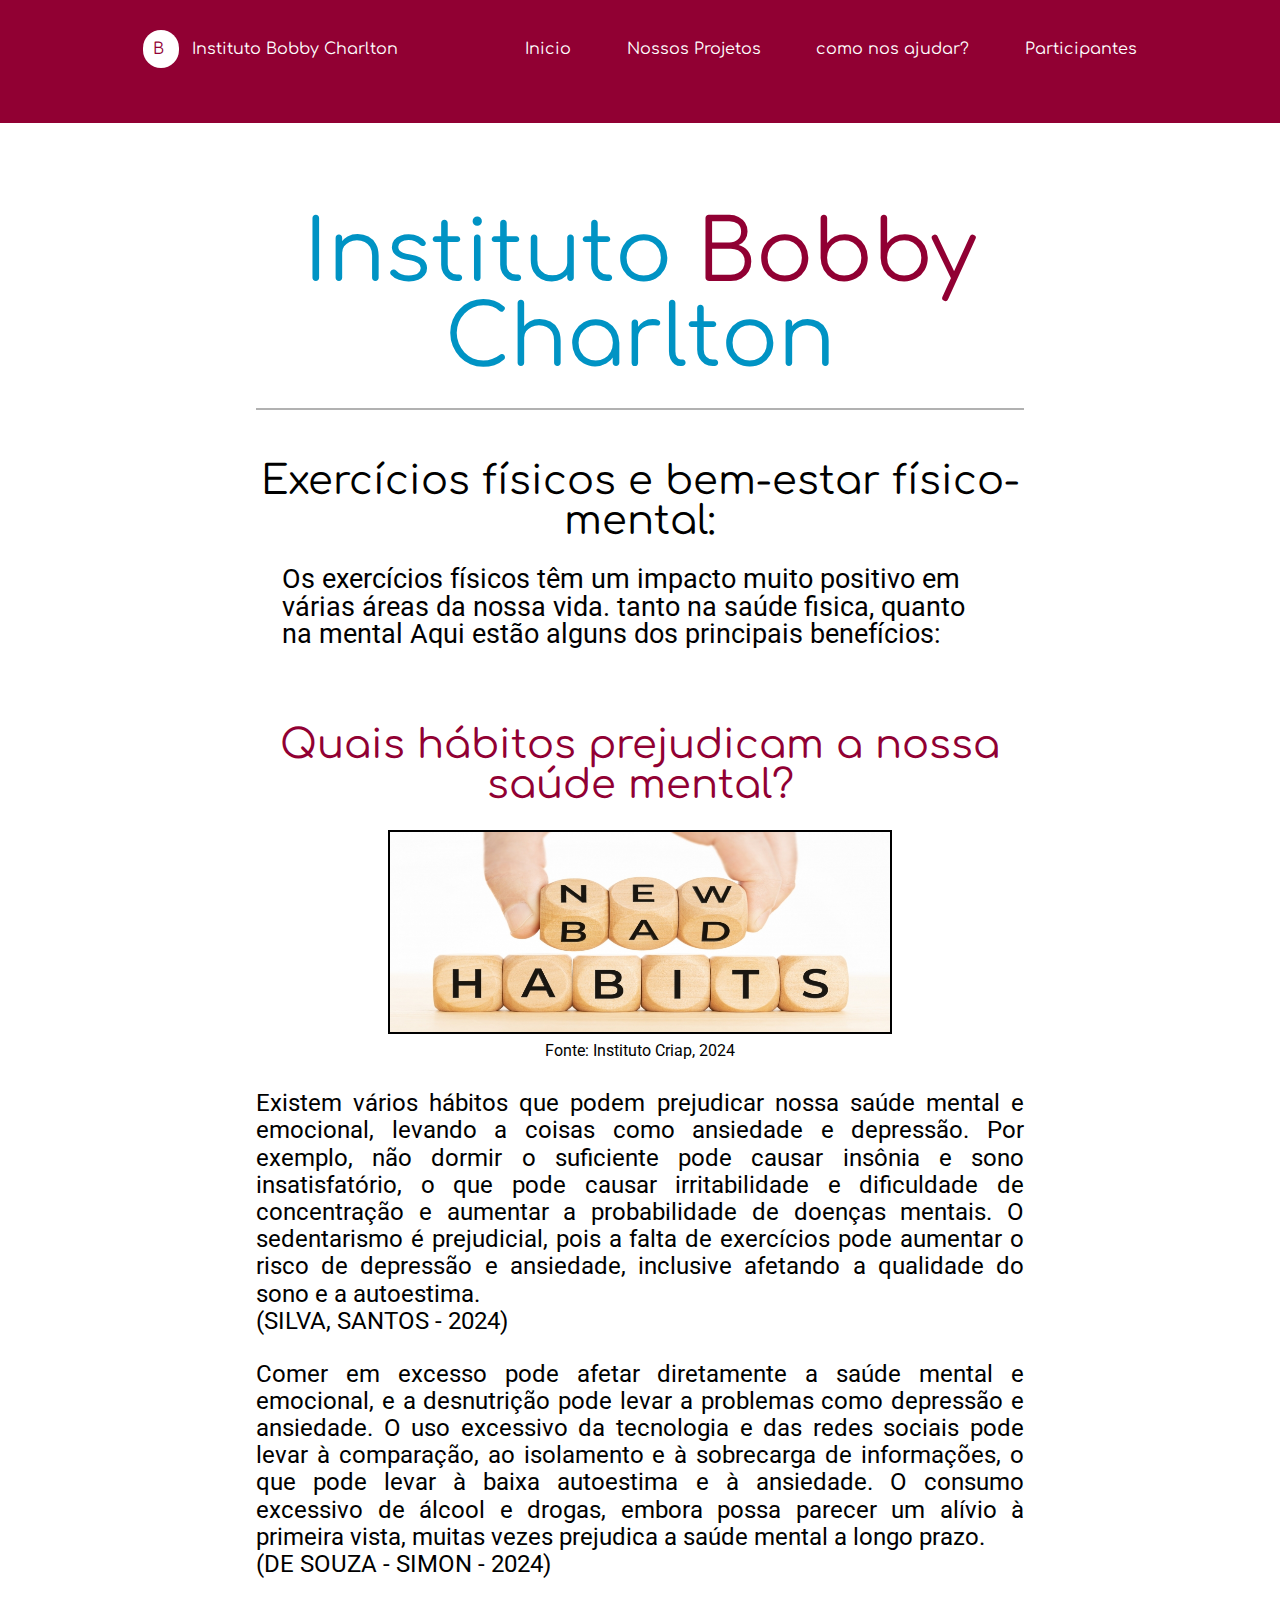
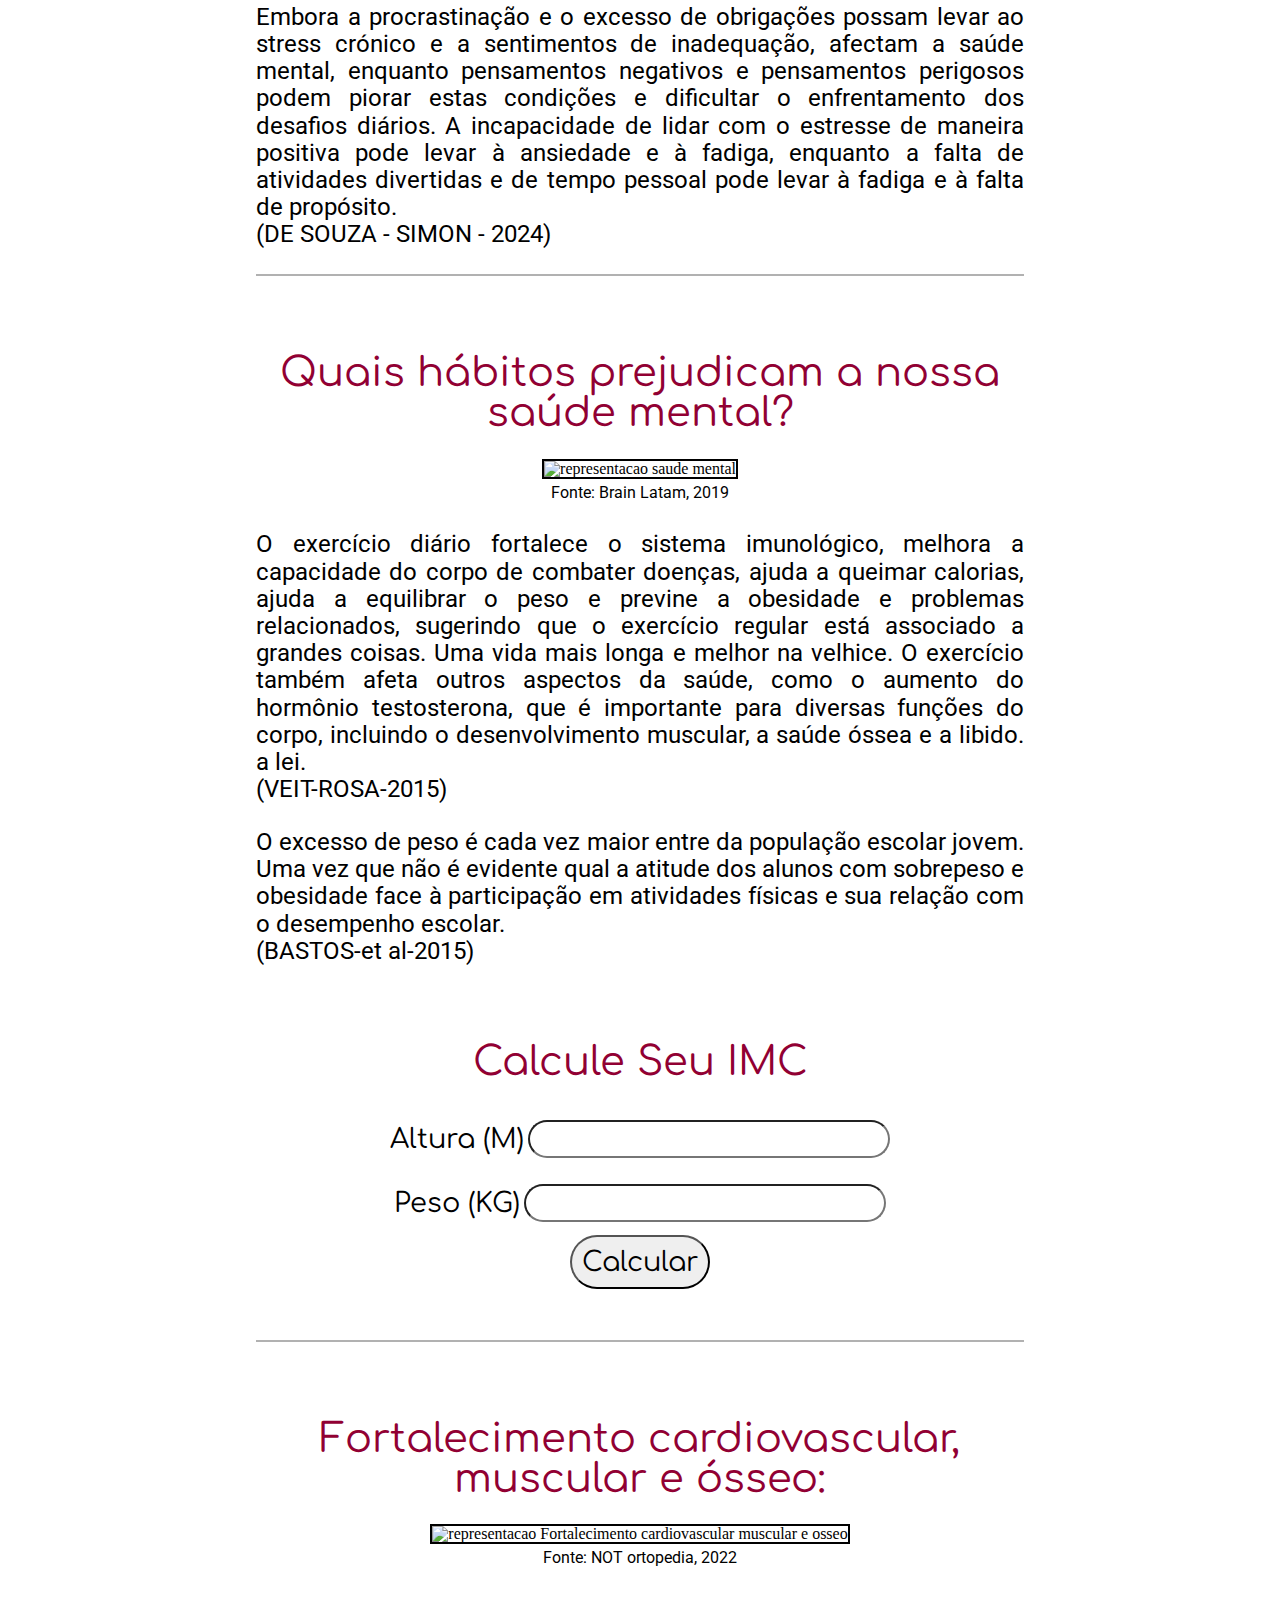
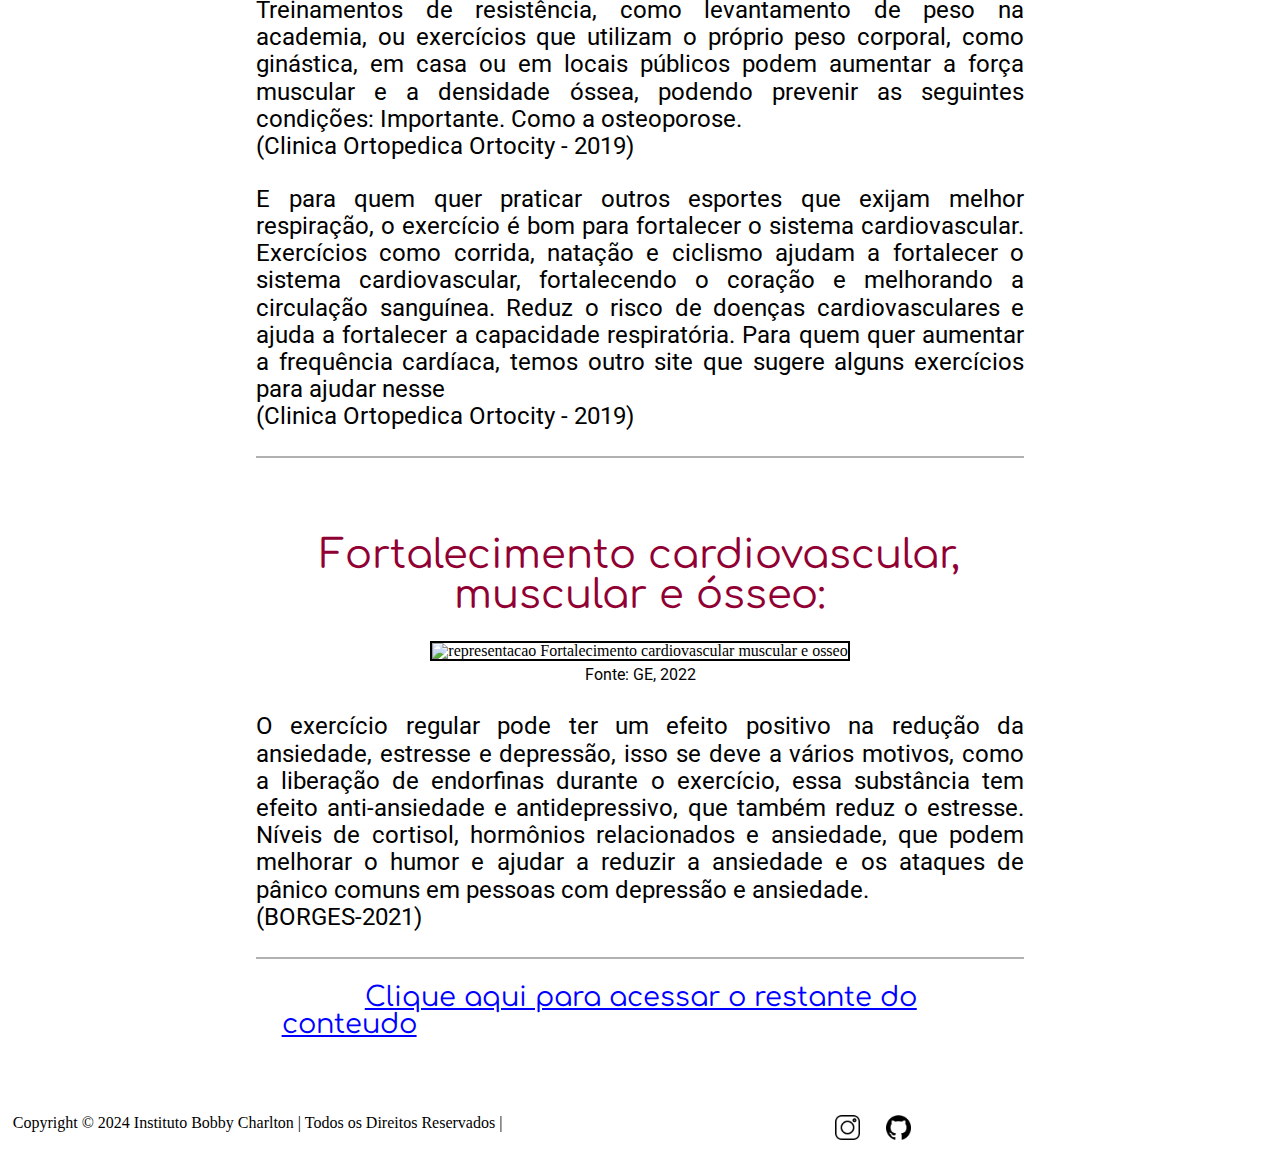
==== index.html @ 9c613e4b "arrumando os links do header" ====
<!DOCTYPE html>
<html lang="en">
<head>
    <meta charset="UTF-8">
    <meta name="viewport" content="width=device-width, initial-scale=1.0">
    <title>Instituto Bobby Charlton</title>
    <link rel="stylesheet" href="bonitinho.css">
</head>
<body>
    <header>
        <a href="index.html">
        <p>
            <span>
                B
            </span>
            Instituto Bobby Charlton
        </p>
    </a>
        <nav>
            <ul>
                <li onclick="vcJaEstaAqui()">
                    <a href="">
                        Inicio
                    </a>
                </li>
                <li>
                    <a href="NossosProjetos.html">
                        Nossos Projetos
                    </a>
                </li>
                <li>
                    <a href="comoNosAjudar.html">como nos ajudar?</a>
                </li>
                <li>
                    <a href="participantes.html">Participantes</a>
                </li>
            </ul>
        </nav>

    </header>
    <main>
        <section>
        <h1>
            Instituto <span>Bobby</span> Charlton
        </h1>

        <h2>
            Exercícios físicos e bem-estar físico-mental:
        </h2>
        <p>
            Os exercícios físicos têm um impacto muito positivo em várias áreas da nossa vida. tanto na saúde fisica, quanto na mental Aqui estão alguns dos principais benefícios:
        </p>

        <ul>
            <li>
                <h2>
                    Quais hábitos prejudicam a nossa saúde mental?
                </h2>

                <img height="200" width="500" src="IMG/bad.jpg" alt="img-bad-habits"><p class="fonte">Fonte: Instituto Criap, 2024</p>

                <p>
                    Existem vários hábitos que podem prejudicar nossa saúde mental e emocional, levando a coisas como ansiedade e depressão. Por exemplo, não dormir o suficiente pode causar insônia e sono insatisfatório, o que pode causar irritabilidade e dificuldade de concentração e aumentar a probabilidade de doenças mentais. O sedentarismo é prejudicial, pois a falta de exercícios pode aumentar o risco de depressão e ansiedade, inclusive afetando a qualidade do sono e a autoestima. <br> (SILVA, SANTOS - 2024)
                </p>
                <p>
                    Comer em excesso pode afetar diretamente a saúde mental e emocional, e a desnutrição pode levar a problemas como depressão e ansiedade. O uso excessivo da tecnologia e das redes sociais pode levar à comparação, ao isolamento e à sobrecarga de informações, o que pode levar à baixa autoestima e à ansiedade. O consumo excessivo de álcool e drogas, embora possa parecer um alívio à primeira vista, muitas vezes prejudica a saúde mental a longo prazo.  <br>(DE SOUZA - SIMON - 2024)
                </p>
                <p>
                    Embora a procrastinação e o excesso de obrigações possam levar ao stress crónico e a sentimentos de inadequação, afectam a saúde mental, enquanto pensamentos negativos e pensamentos perigosos podem piorar estas condições e dificultar o enfrentamento dos desafios diários. A incapacidade de lidar com o estresse de maneira positiva pode levar à ansiedade e à fadiga, enquanto a falta de atividades divertidas e de tempo pessoal pode levar à fadiga e à falta de propósito. <br> (DE SOUZA - SIMON - 2024)
                </p>
            </li>
            <li>
                <h2>
                    Quais hábitos prejudicam a nossa saúde mental?
                </h2>

                <img height="220" width="570" src="https://brainlatam.com/uploads/tinymce/atividade-fisica-e-saude-mental-como-pedalar-pode-melhorar-suas-emocoes-0.webp" alt="representacao saude mental"><p class="fonte">Fonte: Brain Latam, 2019</p>

                <p>
                    O exercício diário fortalece o sistema imunológico, melhora a capacidade do corpo de combater doenças, ajuda a queimar calorias, ajuda a equilibrar o peso e previne a obesidade e problemas relacionados, sugerindo que o exercício regular está associado a grandes coisas. Uma vida mais longa e melhor na velhice. O exercício também afeta outros aspectos da saúde, como o aumento do hormônio testosterona, que é importante para diversas funções do corpo, incluindo o desenvolvimento muscular, a saúde óssea e a libido. a lei.  <br> (VEIT-ROSA-2015)
                </p>
                <p>
                    O excesso de peso é cada vez maior entre da população escolar jovem. Uma vez que não é evidente qual a atitude dos alunos com sobrepeso e obesidade face à participação em atividades físicas e sua relação com o desempenho escolar. <br> (BASTOS-et al-2015)
                </p>
                <div class="meca-imc">
                    <h2>Calcule Seu IMC</h2>
                    <div class="divAltura">
                        <label for="altura">Altura (M)</label>
                        <input type="number" id="altura">
                    </div>
                    <div class="divPeso">
                        <label for="peso">Peso (KG)</label>
                        <input type="number" id="peso">
                    </div>

                    <div class="divCalc">
                        <button onclick="calcIMC ()">Calcular</button>
                    </div>

                    <p id="resultado"></p>
                </div>
            </li>

            <li>
                <h2>
                    Fortalecimento cardiovascular, muscular e ósseo:
                </h2>

                <img height="220" width="570" src="https://notortopedia.com.br/wp-content/uploads/2022/08/6-atividades-fisicas-para-fortalecer-os-ossos-not-ortopedia-blog.jpg" alt="representacao Fortalecimento cardiovascular muscular e osseo"><p class="fonte">Fonte: NOT ortopedia, 2022</p>

                <p>
                    Treinamentos de resistência, como levantamento de peso na academia, ou exercícios que utilizam o próprio peso corporal, como ginástica, em casa ou em locais públicos podem aumentar a força muscular e a densidade óssea, podendo prevenir as seguintes condições: Importante. Como a osteoporose.  <br> (Clinica Ortopedica Ortocity - 2019)
                </p>
                <p>
                    E para quem quer praticar outros esportes que exijam melhor respiração, o exercício é bom para fortalecer o sistema cardiovascular. Exercícios como corrida, natação e ciclismo ajudam a fortalecer o sistema cardiovascular, fortalecendo o coração e melhorando a circulação sanguínea. Reduz o risco de doenças cardiovasculares e ajuda a fortalecer a capacidade respiratória. Para quem quer aumentar a frequência cardíaca, temos outro site que sugere alguns exercícios para ajudar nesse  <br>(Clinica Ortopedica Ortocity - 2019)
                </p>
            </li>

            <li>
                <h2>
                    Fortalecimento cardiovascular, muscular e ósseo:
                </h2>

                <img height="220" width="570" src="https://s2-ge.glbimg.com/c8H8jDQDYaGKX1moH6qcl1JAm-0=/0x0:1403x747/984x0/smart/filters:strip_icc()/i.s3.glbimg.com/v1/AUTH_bc8228b6673f488aa253bbcb03c80ec5/internal_photos/bs/2022/U/P/lns9zNSJGNpWyaI5cTdw/istock-871179434.jpg" alt="representacao Fortalecimento cardiovascular muscular e osseo"><p class="fonte">Fonte: GE, 2022</p>

                <p>
                    O exercício regular pode ter um efeito positivo na redução da ansiedade, estresse e depressão, isso se deve a vários motivos, como a liberação de endorfinas durante o exercício, essa substância tem efeito anti-ansiedade e antidepressivo, que também reduz o estresse. Níveis de cortisol, hormônios relacionados e ansiedade, que podem melhorar o humor e ajudar a reduzir a ansiedade e os ataques de pânico comuns em pessoas com depressão e ansiedade.  <br> (BORGES-2021) 
                </p>
            </li>
        </ul>
        <p>
        <a href="hmpgDois.html">Clique aqui para acessar o restante do conteudo</a>
        </p>
    </section>
    </main>
    <footer class="rod-hmpg">
        <p>
            Copyright © 2024 Instituto Bobby Charlton | Todos os Direitos Reservados |
        </p>
        <ul>
            <li>
                <a href=""><img height="25" width="25" src="IMG/instagram.png" alt=""></a>
            </li>
            <li>
                <a href="https://github.com/LucasFontini1/trabalho-de-p.i"><img height="25" width="25" src="IMG/github.png" alt=""></a>
            </li>
        </ul>
    </footer>


    <script src="cod.js"></script>
    <script src="calc.js"></script>
</body>
</html>
---- bonitinho.css ----
@import url('https://fonts.googleapis.com/css2?family=Comfortaa:wght@300..700&display=swap');
@import url('https://fonts.googleapis.com/css2?family=Roboto:ital,wght@0,100;0,300;0,400;0,500;0,700;0,900;1,100;1,300;1,400;1,500;1,700;1,900&display=swap');
@import url('https://fonts.googleapis.com/css2?family=Oswald:wght@200..700&display=swap');
@import url('https://fonts.googleapis.com/css2?family=Lato:ital,wght@0,100;0,300;0,400;0,700;0,900;1,100;1,300;1,400;1,700;1,900&display=swap');
@import url('https://fonts.googleapis.com/css2?family=Playwrite+CU:wght@100..400&display=swap');

/*CSS Reset=======================================================================*/

html, body, div, span, applet, object, iframe,
h1, h2, h3, h4, h5, h6, p, blockquote, pre,
a, abbr, acronym, address, big, cite, code,
del, dfn, em, img, ins, kbd, q, s, samp,
small, strike, strong, sub, sup, tt, var,
b, u, i, center,
dl, dt, dd, ol, ul, li,
fieldset, form, label, legend,
table, caption, tbody, tfoot, thead, tr, th, td,
article, aside, canvas, details, embed, 
figure, figcaption, footer, header, hgroup, 
menu, nav, output, ruby, section, summary,
time, mark, audio, video {
	margin: 0;
	padding: 0;
	border: 0;
	font-size: 100%;
	font: inherit;
	vertical-align: baseline;
}
/* HTML5 display-role reset for older browsers */
article, aside, details, figcaption, figure, 
footer, header, hgroup, menu, nav, section {
	display: block;
}
body {
	line-height: 1;
}
ol, ul {
	list-style: none;
}
blockquote, q {
	quotes: none;
}
blockquote:before, blockquote:after,
q:before, q:after {
	content: '';
	content: none;
}
table {
	border-collapse: collapse;
	border-spacing: 0;
}

a{
	text-decoration: none;
	color: black;
}

/*Header=======================================================================*/

header{
    display: flex;
    padding: 2vw 10vw 4vw 10vw;
	margin-bottom: 2vw;
	justify-content: space-between;    
	font-family: "comfortaa";
}
header:hover{
	background-color: #910033;
	color: white	;
	transition: 0.5s;
}
header a p{
	padding: 15px;
}
header a p:hover{
	background-color: #630023;
	border-radius: 20vw;
}

header:hover a p{
	color: white;
	transition: 0.5s;
}
header:hover span{
	background-color: white;
	color: #910033;
	transition: 0.5s;
}
header p span{
    background-color: #910033;
    padding: 10px;
	margin: 0 1vw 0 0;
	text-align: center;
	border-radius: 20vw;
	color: white;
	font-family: "comfortaa";
}
header ul{
	display: flex;
}
header ul li{
	margin: 0 1vw 0 1vw;
	padding: 15px;
}
header ul li:last-child{
	margin-right: 0;
}
header ul li:first-child{
	margin-left: 0;
}
header:hover ul li a{
	color: white;
	transition: 0.5s;
}
header ul li:hover{
	background-color: #630023;
	padding: 15px;
	border-radius: 10vw;
	cursor: pointer;
}

/*MAIN+================================================*/

main{
	padding: 5vw 20vw 0 20vw;
}
main h1{
	text-align: center;
	font-size: 5.3rem;
	font-family: "comfortaa";
	color: #0093c4;
	border-bottom: solid #b1b1b1 2px;
	padding-bottom: 2vw;
}
main h1 span{
	color: #910033;
}

main h2{
	text-align: center;
	font-size: 2.5rem;
	font-family: "comfortaa";
	margin-top: 4vw;
	
}
main p{
	font-size: 1.7rem;
	font-family: "roboto";
	margin: 2vw;
}
main ul li img{
	border: solid 2px black;
}
main ul li{
	text-align: center;
	cursor: pointer;
}

main ul li h2{
	color: #910033;
	padding: 2vw 0 2vw 0;
}

main ul li p{
	font-size: 1.5rem;
	margin: 2vw 0 ;
	text-align: justify;
	line-height: 1.7rem;
}
main ul li p:last-child{
	border-bottom: 2px solid #b1b1b1;
	padding-bottom: 2vw;
}
main ul li p.fonte{
	text-align: center;
	font-size: 1rem;
	margin: 0;
}

main ul li label{
	font-family: "comfortaa";
	font-size: 1.7rem;
	
}
main ul li input{
	font-size: 1.7rem;
	border-radius: 20vw;
	margin: 1vw 0;
}
main ul li button{
	border-radius: 20vw;
	font-size: 1.7rem;
	font-family: "comfortaa";
	padding: 10px;
	cursor: pointer;
	
}
main ul li button:hover{
	background-color: #b1b1b1;
	transition: 0.5s;
}

#resultado{
	text-align: center;
	font-size: 2rem;
	color: black;
	font-family: "comfortaa";
}

main  a{
	color: blue;
	font-size: 1.7rem;
	font-family: "comfortaa";
	text-align: center;
	margin-left: 6.5vw;
	text-decoration: underline;
	padding: 0 0 10vw 0	;
}

footer{
    padding: 1vw 1vw 1vw 1vw;
    margin: 5vw 0 0 0;
    display: flex;
}
footer img{
    border: none;
    margin: 0 0 0 0vw;
}
footer ul{
    display: flex;
    margin-left: 25vw;
}
footer ul li{
    margin: 0vw 1vw 0 1vw;
    
}

/*COMO NOS AJUDAR ========================================================================================*/

.perguntas{
    
    text-align: center;
}

.introducao-form{
    text-align: center;
    font-size: 2.3rem;
    font-family: "comfortaa";
}

.tittle-quests{
    color: #5e0021;
    font-size: 2rem;
    font-family: "comfortaa";
    margin: 0 0 0 0vw;
}
#idade, #nome{
    font-size: 2rem;
    font-family: "comfortaa";
    color: #5e0021;
    padding: 5px;
	border-radius: 20vw;
}
.quests:hover{
    background-color: #0093c4;
    transition: 1s;
    color: #fff;    
}
.enviar{
    font-size: 2rem;
    background-color: #910033;
    color: #fff;
    border: black 2px solid;
    border-radius: 5px;
    font-family: "comfortaa";
    padding: 10px;
    cursor: pointer;
}
.enviar:hover{
    background-color: #5e0021;
    transition: 1s;
}
#boasVindas{
    text-align: center;
    margin: 5vw 0;
    font-size: 2rem;
    font-family: "comfortaa";
    color: black;
}
#linkabaixo{
    text-align: center;
    margin: 5vw auto;
    font-size: 1.5rem;
    font-family: "comfortaa";
    color: blue;
    text-decoration: underline;
    align-items: center;
    justify-content: center;
}
.centralizador{
    text-align: center;
}
.formDois{
    text-align: center;
    font-size: 2rem;
    font-family: "comfortaa";
}
.enviarFormDois{
    font-size: 2rem;
    background-color: #910033;
    color: #fff;
    border: black 2px solid;
    border-radius: 5px;
    font-family: "comfortaa";
    padding: 10px;
    cursor: pointer;
    text-align: center;
    margin: 5vw 0;
    
}
.enviarFormDois:hover{
    background-color: #5e0021;
    transition: 1s;
}
#infoRecebidas{
    text-align: center;
    margin: 5vw 0;
    font-size: 2rem;
    font-family: "comfortaa";
    color: black;
}
form{
    align-items: center;
    text-align: center;
}
.formularioGoogle{
    margin: 5vw 0 0 27vw;
    justify-content: center;
    align-items: center;

}
.referencia{
    margin: 15vw 50vw 2vw 0;
    font-size: 10px;
}
.referencia p{
    margin-top: 1vw;
}
.tittle-ref{
    font-size: 1.1rem;
}
a.linkHmPageDois{
    font-size: 1.5rem;
    font-family: "comfortaa";
    color: blue;
    text-decoration: underline;
    text-align: center;
    justify-content: center;
}
.linkCentral{
    text-align: center;
    margin-top: 5vw;
}

/*PAGE PROJETOS==================================================================*/


main  p.tittle-projeto{
	text-align: center;
}

main p#OBJ-projeto{
	font-family: sans-serif;
	border-bottom: #b1b1b1 solid 2px;
	padding-bottom: 1vw;
	margin-bottom: 4vw;
}
main section.projetos{
	margin: 8vw 0 0 0;
}
main section.projetos div{
	display: flex;
	justify-content: center;
}
main section.projetos div h1{
	margin-top: 1.6vw;
	padding: 0;
}
main section.projetos div img{
	border: solid #b1b1b1 1px;
	border-radius: 2vw;
	margin-left: 1vw;
}
main section.projetos strong{
	font-weight: bold;
}
main section.projetos p{
	font-size: 1.8rem;
	margin: 2vw 0 ;
	text-align: justify;
	line-height: 2rem;
	margin: 3vw 10vw 0 10vw;
	border: #b1b1b1 solid 2px;
	border-radius: 2vw;
	padding: 1vw;
	border-top: white;
}

/*PG Participantes=========================================================*/

main section.participantes{
	justify-content: center;
	margin-top: 15vw;
	border: solid 2px #b1b1b1;
	border-top: none;
	border-radius: 2vw;
}
main section.participantes h3{
	text-align: center;
	margin: 7vw 0 0 0;
	font-size: 3rem;
	font-family: "comfortaa";
}
main section.participantes p.img{
	text-align: center;
}
main section.participantes p{
	text-align: justify;
}

.volte{
	text-align: center;
}

/*FORM DOIS================================================================*/
main section#form{
	margin-top: 7vw;
	
}
main section#form label{
	font-size: 2rem;
	font-family: "comfortaa";
}
main section#form input{
	font-size: 2rem;
	font-family: "comfortaa";
	border-radius: 20vw;
	border: #5e0021 solid 2px;
	margin-bottom: 1vw;
}
main section#form input:hover{
	background-color: #ffebf2;
	transition: 0.5s;
}
textarea{
	font-size: 2rem;
	border: #5e0021 solid 2px;
}
textarea:hover{
	background-color: #ffebf2;
	transition: 0.5s;
}
main section#form button{
	font-size: 2rem;
	border-radius: 20vw;
	border: solid 2px #5e0021;
	background-color: white;
	padding: 10px ;
	cursor: pointer;
}
main section#form button:hover{
	background-color: #ffebf2;
	transition: 0.5s;
}
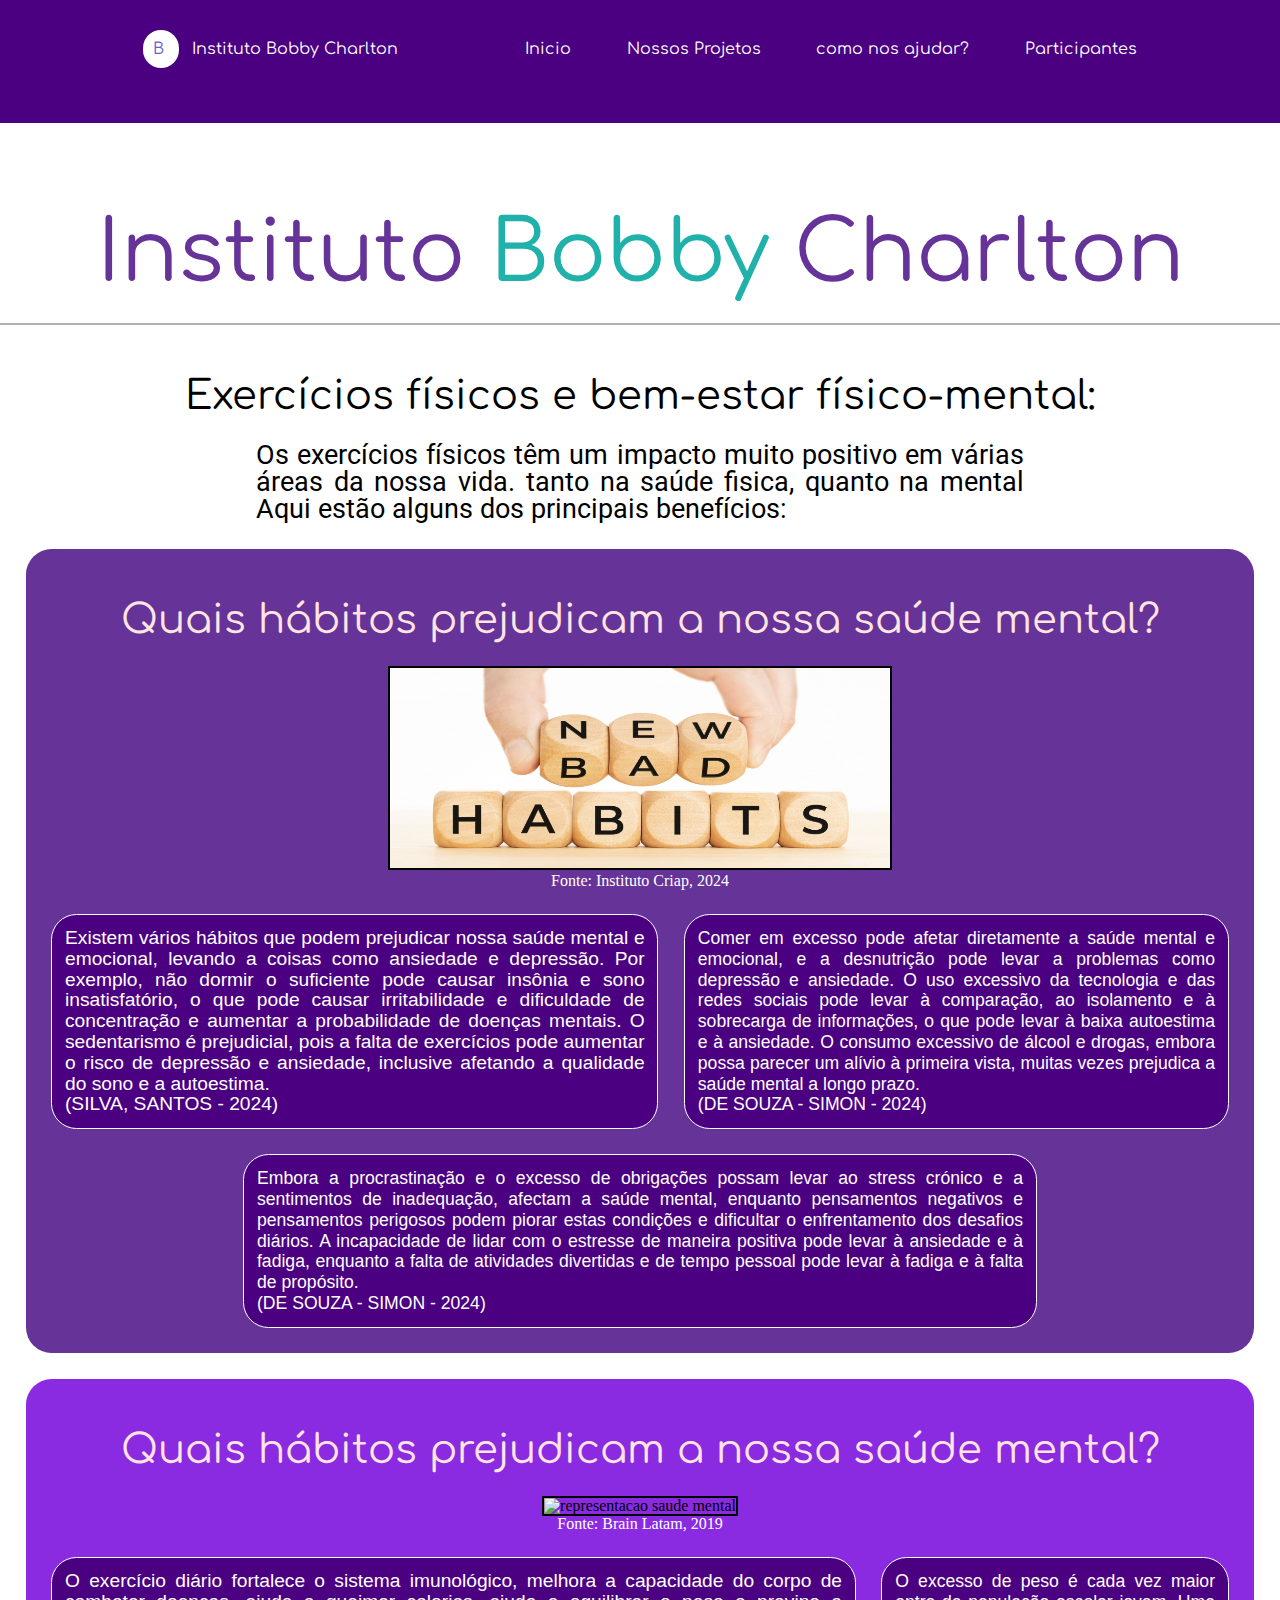
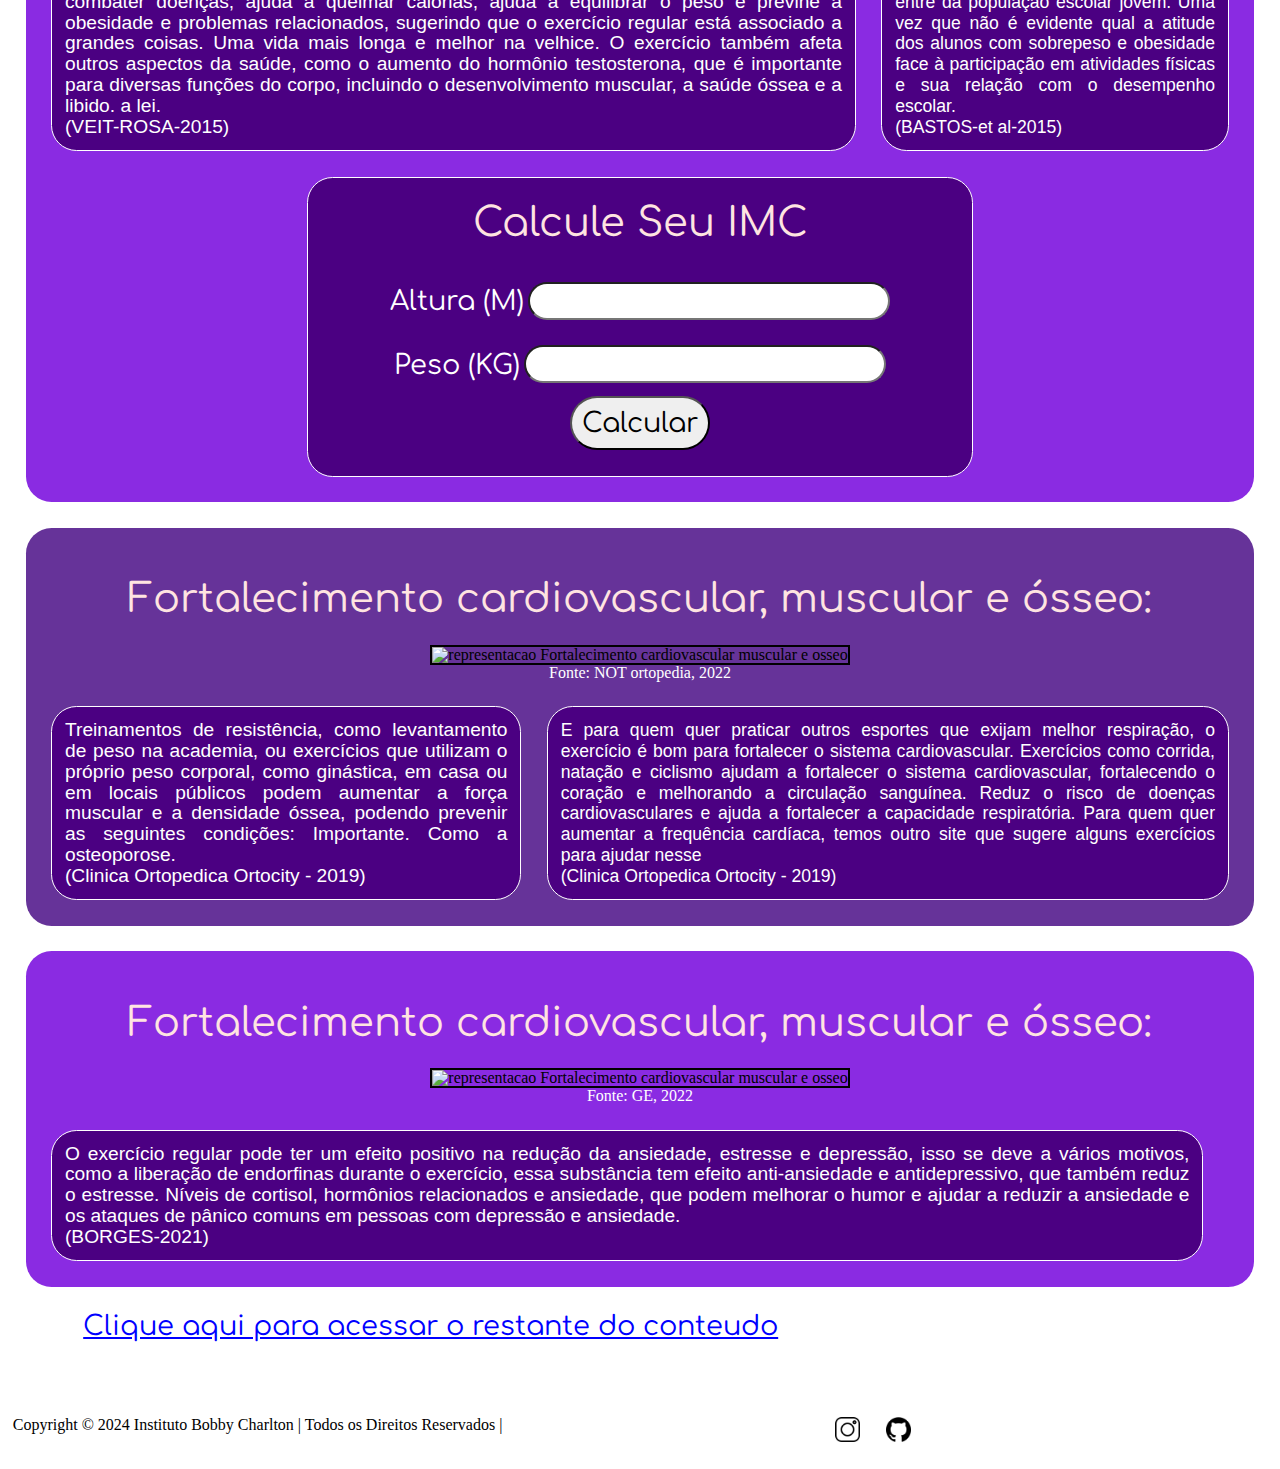
==== commit 93e1f450: "Estilização do site" ====
--- a/index.html
+++ b/index.html
@@ -47,41 +47,49 @@
         <h2>
             Exercícios físicos e bem-estar físico-mental:
         </h2>
-        <p>
+        <p class="sub-tittle">
             Os exercícios físicos têm um impacto muito positivo em várias áreas da nossa vida. tanto na saúde fisica, quanto na mental Aqui estão alguns dos principais benefícios:
         </p>
 
-        <ul>
+        <ul class="main">
             <li>
                 <h2>
                     Quais hábitos prejudicam a nossa saúde mental?
                 </h2>
 
                 <img height="200" width="500" src="IMG/bad.jpg" alt="img-bad-habits"><p class="fonte">Fonte: Instituto Criap, 2024</p>
-
-                <p>
+                <div style="display: flex;
+                justify-content: center;
+                margin-top: 2vw;
+                margin-bottom: 2vw;">
+                <p class="um">
                     Existem vários hábitos que podem prejudicar nossa saúde mental e emocional, levando a coisas como ansiedade e depressão. Por exemplo, não dormir o suficiente pode causar insônia e sono insatisfatório, o que pode causar irritabilidade e dificuldade de concentração e aumentar a probabilidade de doenças mentais. O sedentarismo é prejudicial, pois a falta de exercícios pode aumentar o risco de depressão e ansiedade, inclusive afetando a qualidade do sono e a autoestima. <br> (SILVA, SANTOS - 2024)
                 </p>
-                <p>
+                <p class="dois">
                     Comer em excesso pode afetar diretamente a saúde mental e emocional, e a desnutrição pode levar a problemas como depressão e ansiedade. O uso excessivo da tecnologia e das redes sociais pode levar à comparação, ao isolamento e à sobrecarga de informações, o que pode levar à baixa autoestima e à ansiedade. O consumo excessivo de álcool e drogas, embora possa parecer um alívio à primeira vista, muitas vezes prejudica a saúde mental a longo prazo.  <br>(DE SOUZA - SIMON - 2024)
                 </p>
-                <p>
+                </div>
+                <p class="tres">
                     Embora a procrastinação e o excesso de obrigações possam levar ao stress crónico e a sentimentos de inadequação, afectam a saúde mental, enquanto pensamentos negativos e pensamentos perigosos podem piorar estas condições e dificultar o enfrentamento dos desafios diários. A incapacidade de lidar com o estresse de maneira positiva pode levar à ansiedade e à fadiga, enquanto a falta de atividades divertidas e de tempo pessoal pode levar à fadiga e à falta de propósito. <br> (DE SOUZA - SIMON - 2024)
                 </p>
             </li>
-            <li>
+            <li class="secundario">
                 <h2>
                     Quais hábitos prejudicam a nossa saúde mental?
                 </h2>
 
                 <img height="220" width="570" src="https://brainlatam.com/uploads/tinymce/atividade-fisica-e-saude-mental-como-pedalar-pode-melhorar-suas-emocoes-0.webp" alt="representacao saude mental"><p class="fonte">Fonte: Brain Latam, 2019</p>
-
-                <p>
+                <div style="display: flex;
+                justify-content: center;
+                margin-top: 2vw;
+                margin-bottom: 2vw;">
+                <p class="um">
                     O exercício diário fortalece o sistema imunológico, melhora a capacidade do corpo de combater doenças, ajuda a queimar calorias, ajuda a equilibrar o peso e previne a obesidade e problemas relacionados, sugerindo que o exercício regular está associado a grandes coisas. Uma vida mais longa e melhor na velhice. O exercício também afeta outros aspectos da saúde, como o aumento do hormônio testosterona, que é importante para diversas funções do corpo, incluindo o desenvolvimento muscular, a saúde óssea e a libido. a lei.  <br> (VEIT-ROSA-2015)
                 </p>
-                <p>
+                <p class="dois">
                     O excesso de peso é cada vez maior entre da população escolar jovem. Uma vez que não é evidente qual a atitude dos alunos com sobrepeso e obesidade face à participação em atividades físicas e sua relação com o desempenho escolar. <br> (BASTOS-et al-2015)
                 </p>
+                </div>
                 <div class="meca-imc">
                     <h2>Calcule Seu IMC</h2>
                     <div class="divAltura">
@@ -99,6 +107,8 @@
 
                     <p id="resultado"></p>
                 </div>
+
+            </div>
             </li>
 
             <li>
@@ -107,23 +117,25 @@
                 </h2>
 
                 <img height="220" width="570" src="https://notortopedia.com.br/wp-content/uploads/2022/08/6-atividades-fisicas-para-fortalecer-os-ossos-not-ortopedia-blog.jpg" alt="representacao Fortalecimento cardiovascular muscular e osseo"><p class="fonte">Fonte: NOT ortopedia, 2022</p>
-
-                <p>
+                <div style="display: flex;
+                margin-top: 2vw;"> 
+                <p class="um">
                     Treinamentos de resistência, como levantamento de peso na academia, ou exercícios que utilizam o próprio peso corporal, como ginástica, em casa ou em locais públicos podem aumentar a força muscular e a densidade óssea, podendo prevenir as seguintes condições: Importante. Como a osteoporose.  <br> (Clinica Ortopedica Ortocity - 2019)
                 </p>
-                <p>
+                <p class="dois">
                     E para quem quer praticar outros esportes que exijam melhor respiração, o exercício é bom para fortalecer o sistema cardiovascular. Exercícios como corrida, natação e ciclismo ajudam a fortalecer o sistema cardiovascular, fortalecendo o coração e melhorando a circulação sanguínea. Reduz o risco de doenças cardiovasculares e ajuda a fortalecer a capacidade respiratória. Para quem quer aumentar a frequência cardíaca, temos outro site que sugere alguns exercícios para ajudar nesse  <br>(Clinica Ortopedica Ortocity - 2019)
                 </p>
+            </div>
             </li>
 
-            <li>
+            <li class="secundario">
                 <h2>
                     Fortalecimento cardiovascular, muscular e ósseo:
                 </h2>
 
                 <img height="220" width="570" src="https://s2-ge.glbimg.com/c8H8jDQDYaGKX1moH6qcl1JAm-0=/0x0:1403x747/984x0/smart/filters:strip_icc()/i.s3.glbimg.com/v1/AUTH_bc8228b6673f488aa253bbcb03c80ec5/internal_photos/bs/2022/U/P/lns9zNSJGNpWyaI5cTdw/istock-871179434.jpg" alt="representacao Fortalecimento cardiovascular muscular e osseo"><p class="fonte">Fonte: GE, 2022</p>
 
-                <p>
+                <p class="um" style="margin-top: 2vw;">
                     O exercício regular pode ter um efeito positivo na redução da ansiedade, estresse e depressão, isso se deve a vários motivos, como a liberação de endorfinas durante o exercício, essa substância tem efeito anti-ansiedade e antidepressivo, que também reduz o estresse. Níveis de cortisol, hormônios relacionados e ansiedade, que podem melhorar o humor e ajudar a reduzir a ansiedade e os ataques de pânico comuns em pessoas com depressão e ansiedade.  <br> (BORGES-2021) 
                 </p>
             </li>
--- a/bonitinho.css
+++ b/bonitinho.css
@@ -66,7 +66,7 @@
 	font-family: "comfortaa";
 }
 header:hover{
-	background-color: #910033;
+	background-color: indigo	;
 	color: white	;
 	transition: 0.5s;
 }
@@ -74,7 +74,7 @@
 	padding: 15px;
 }
 header a p:hover{
-	background-color: #630023;
+	background-color: slateblue;
 	border-radius: 20vw;
 }
 
@@ -84,11 +84,11 @@
 }
 header:hover span{
 	background-color: white;
-	color: #910033;
+	color: slateblue;
 	transition: 0.5s;
 }
 header p span{
-    background-color: #910033;
+    background-color: slateblue;
     padding: 10px;
 	margin: 0 1vw 0 0;
 	text-align: center;
@@ -114,7 +114,7 @@
 	transition: 0.5s;
 }
 header ul li:hover{
-	background-color: #630023;
+	background-color: slateblue;
 	padding: 15px;
 	border-radius: 10vw;
 	cursor: pointer;
@@ -123,70 +123,129 @@
 /*MAIN+================================================*/
 
 main{
-	padding: 5vw 20vw 0 20vw;
+	padding: 5vw 0vw 0 0vw;
 }
 main h1{
 	text-align: center;
 	font-size: 5.3rem;
 	font-family: "comfortaa";
-	color: #0093c4;
+	color: rebeccapurple;
 	border-bottom: solid #b1b1b1 2px;
 	padding-bottom: 2vw;
+	margin-bottom: 4vw;
 }
 main h1 span{
-	color: #910033;
+	color: lightseagreen;
 }
 
 main h2{
 	text-align: center;
 	font-size: 2.5rem;
 	font-family: "comfortaa";
-	margin-top: 4vw;
-	
-}
-main p{
+	margin-top: 0vw;
+
+}
+main p.sub-tittle{
 	font-size: 1.7rem;
 	font-family: "roboto";
 	margin: 2vw;
+	padding: 0 18vw;
+	text-align: justify;
 }
 main ul li img{
 	border: solid 2px black;
 }
-main ul li{
-	text-align: center;
-	cursor: pointer;
-}
-
+
+main ul.main li{
+	text-align: center;
+	cursor: default;
+	background-color: rebeccapurple;
+	margin: 0 2vw;
+	border-radius: 2vw ;
+	padding: 2vw;
+	margin-bottom: 2vw;
+}
+
+main ul.main li.secundario{
+	text-align: center;
+	cursor: default;
+	background-color: blueviolet;
+	margin: 0 2vw;
+	border-radius: 2vw ;
+	padding: 2vw;
+	margin-bottom: 2vw;
+}
+main ul.main li p.um{
+	color: white;
+	font-family:  sans-serif;
+	text-align: justify;
+	margin-right: 2vw;
+	background-color: indigo;
+	border: solid white 1px;
+	padding: 1vw;
+	border-radius: 2vw;
+	font-size: 1.2rem;
+	line-height: 1.3rem;
+}
+main ul.main li p.dois{
+	color: white;
+	font-family: sans-serif;
+	text-align: justify;
+	background-color: indigo;
+	border: solid white 1px;
+	padding: 1vw;
+	border-radius: 2vw;
+	font-size: 1.1rem;
+	line-height: 1.3rem;
+}
+main ul.main li p.tres{
+	color: white;
+	font-family: sans-serif;
+	text-align: justify;
+	background-color: indigo;
+	border: solid white 1px;
+	padding: 1vw;
+	border-radius: 2vw;
+	font-size: 1.1rem;
+	line-height: 1.3rem;
+	margin: 0 15vw;
+	display: flex;
+	justify-content: center;
+}
 main ul li h2{
-	color: #910033;
+	color: mistyrose;
 	padding: 2vw 0 2vw 0;
 }
 
-main ul li p{
-	font-size: 1.5rem;
-	margin: 2vw 0 ;
-	text-align: justify;
-	line-height: 1.7rem;
-}
-main ul li p:last-child{
-	border-bottom: 2px solid #b1b1b1;
-	padding-bottom: 2vw;
-}
+
 main ul li p.fonte{
 	text-align: center;
 	font-size: 1rem;
 	margin: 0;
+	color: white;
+}
+
+main ul li div.meca-imc{
+	background-color: indigo;
+	padding:0 0 2vw 0 ;
+	border: solid 1px white;
+	border-radius: 2vw;
+	margin: 0 20vw;
+}
+main ul li div img.estilo{
+	border: none;
 }
 
 main ul li label{
 	font-family: "comfortaa";
 	font-size: 1.7rem;
-	
+	color: white;
 }
 main ul li input{
 	font-size: 1.7rem;
 	border-radius: 20vw;
 	margin: 1vw 0;
+	color: white;
 }
 main ul li button{
 	border-radius: 20vw;
@@ -204,7 +263,7 @@
 #resultado{
 	text-align: center;
 	font-size: 2rem;
-	color: black;
+	color: white;
 	font-family: "comfortaa";
 }
 
@@ -472,4 +531,23 @@
 main section#form button:hover{
 	background-color: #ffebf2;
 	transition: 0.5s;
+}
+
+/*hmpgDois*/
+
+main ul li.sub-li{
+	margin: 0 0.2vw;
+	background-color: indigo;
+}
+main ul li.sub-li h2{
+	font-size: 1.3rem;
+	padding: 0;
+	margin: 0;
+}
+
+main ul li.sub-li p{
+	font-size: 1.1rem;
+	font-family: sans-serif;
+	text-align: justify;
+	color: white;
 }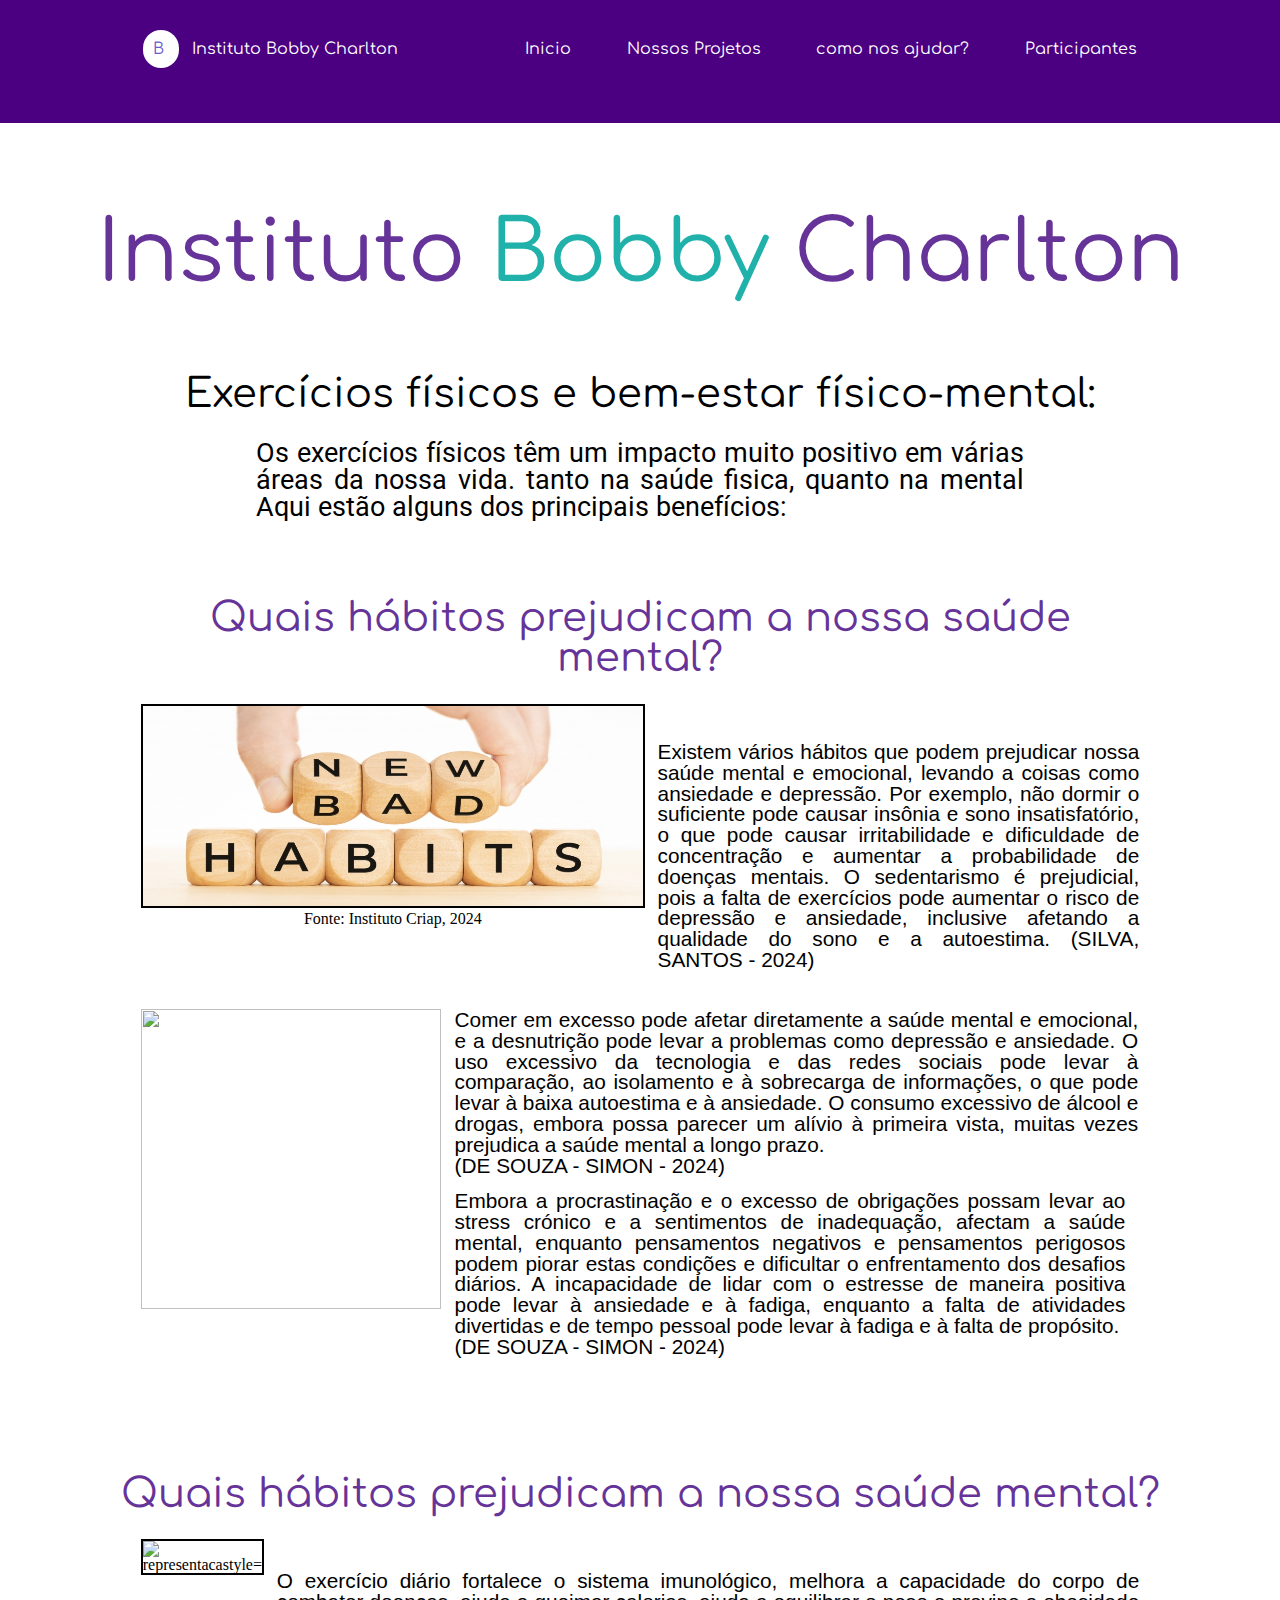
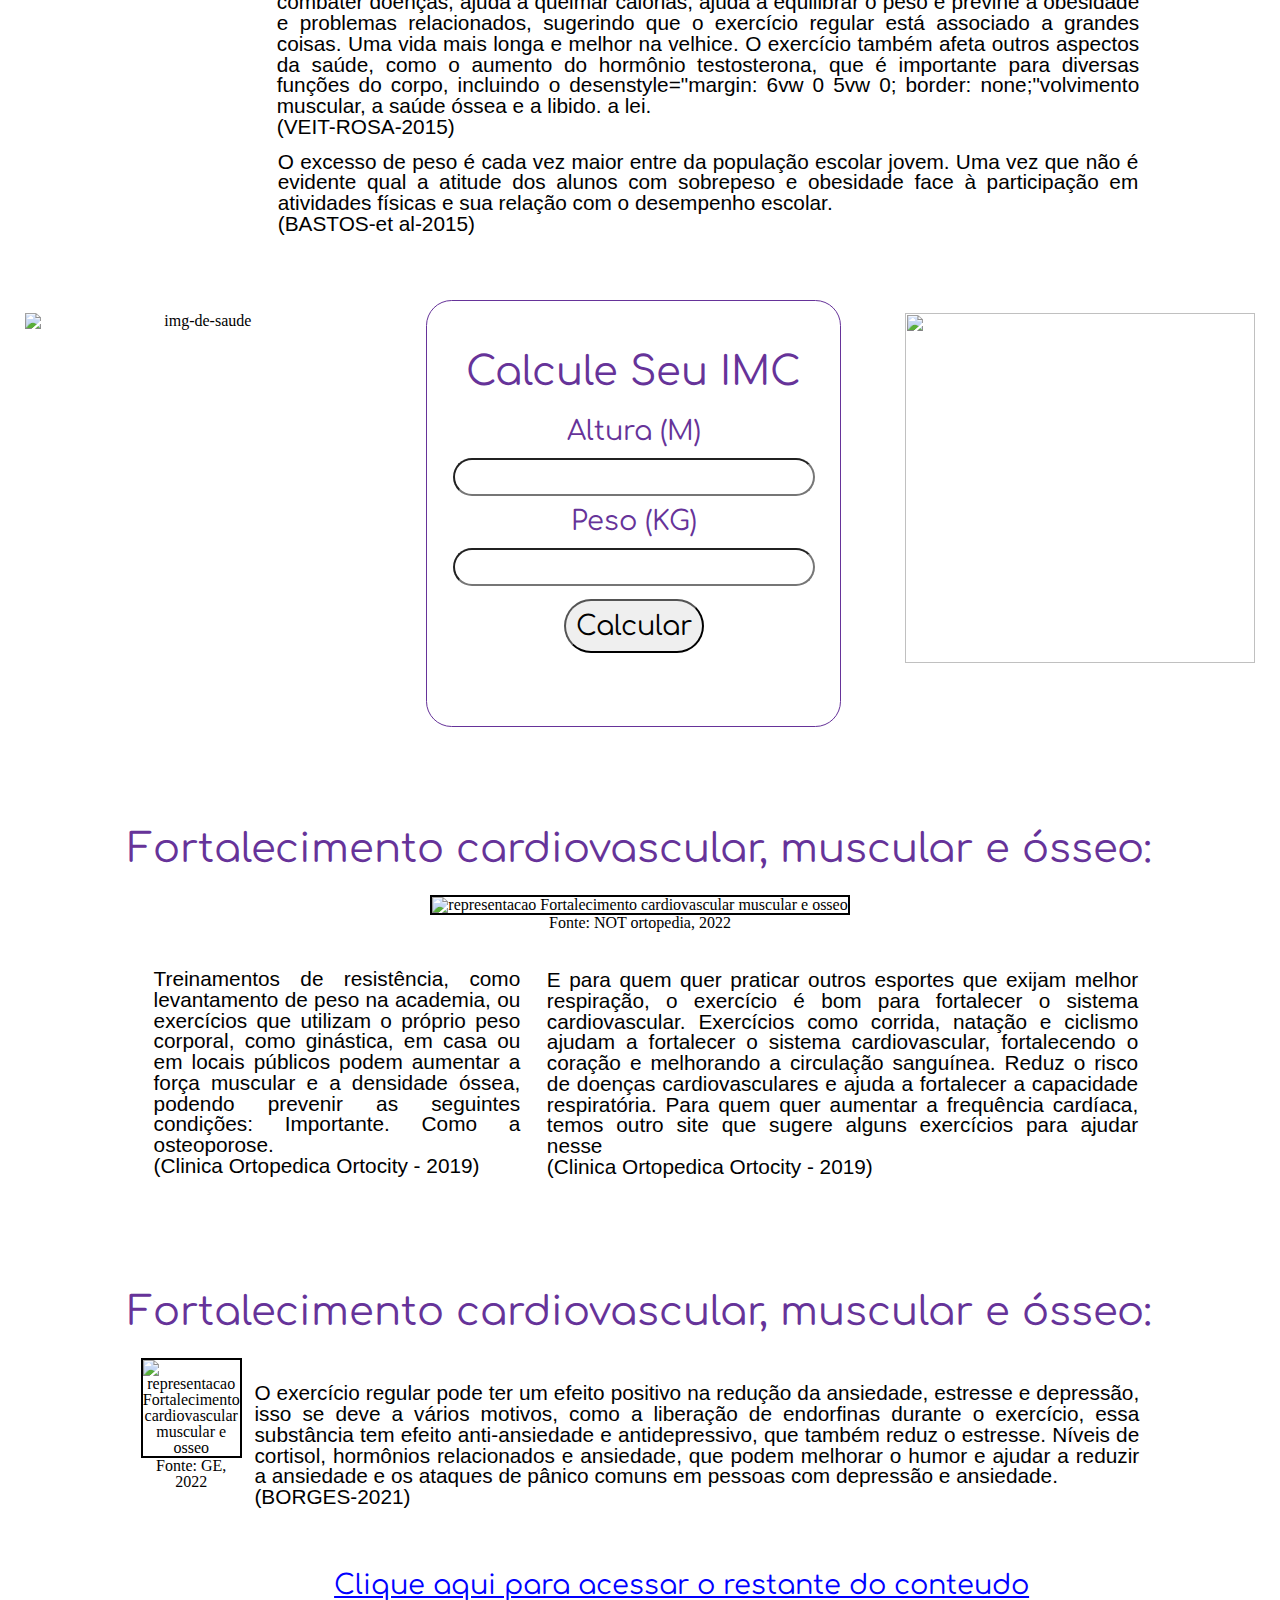
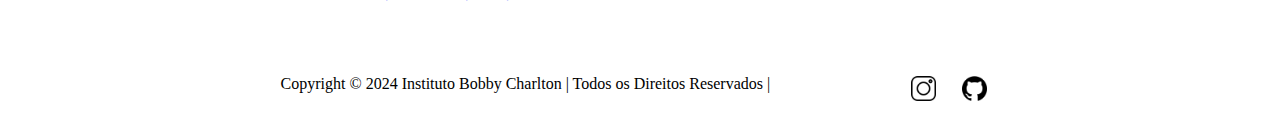
==== commit 850f89e9: "Estilização 2" ====
--- a/index.html
+++ b/index.html
@@ -1,21 +1,23 @@
 <!DOCTYPE html>
 <html lang="en">
+
 <head>
     <meta charset="UTF-8">
     <meta name="viewport" content="width=device-width, initial-scale=1.0">
     <title>Instituto Bobby Charlton</title>
     <link rel="stylesheet" href="bonitinho.css">
 </head>
+
 <body>
     <header>
         <a href="index.html">
-        <p>
-            <span>
-                B
-            </span>
-            Instituto Bobby Charlton
-        </p>
-    </a>
+            <p>
+                <span>
+                    B
+                </span>
+                Instituto Bobby Charlton
+            </p>
+        </a>
         <nav>
             <ul>
                 <li onclick="vcJaEstaAqui()">
@@ -39,111 +41,188 @@
 
     </header>
     <main>
-        <section>
-        <h1>
+        <h1 style="border:none;">
             Instituto <span>Bobby</span> Charlton
         </h1>
-
         <h2>
             Exercícios físicos e bem-estar físico-mental:
         </h2>
         <p class="sub-tittle">
             Os exercícios físicos têm um impacto muito positivo em várias áreas da nossa vida. tanto na saúde fisica, quanto na mental Aqui estão alguns dos principais benefícios:
         </p>
-
         <ul class="main">
+            <li class="estiloDois">
+                <h2>
+                    Quais hábitos prejudicam a nossa saúde mental?
+                </h2>
+                <div style="display: flex; margin-bottom: 2vw;">
+                    <div>
+                        <img height="200" width="500" src="IMG/bad.jpg" alt="img-bad-habits">
+                        <p class="fonte">Fonte: Instituto Criap, 2024</p>
+                    </div>
+
+                    <p class="um">
+                        Existem vários hábitos que podem prejudicar nossa saúde mental e emocional, levando a coisas
+                        como ansiedade e depressão. Por exemplo, não dormir o suficiente pode causar insônia e sono
+                        insatisfatório, o que pode causar irritabilidade e dificuldade de concentração e aumentar a
+                        probabilidade de doenças mentais. O sedentarismo é prejudicial, pois a falta de exercícios
+                        pode aumentar o risco de depressão e ansiedade, inclusive afetando a qualidade do sono e a
+                        autoestima. (SILVA, SANTOS - 2024)
+                    </p>
+                </div>
+                <div style="display: flex;">
+                    <div>
+                        <img style="border: none;" height="300" width="300"
+                            src="https://portaledicase.com/wp-content/uploads/2023/08/psicanalista-1024x683.jpeg"
+                            alt="">
+                    </div>
+                    <div>
+                        <p class="dois">
+                            Comer em excesso pode afetar diretamente a saúde mental e emocional, e a desnutrição pode
+                            levar a problemas como depressão e ansiedade. O uso excessivo da tecnologia e das redes
+                            sociais pode levar à comparação, ao isolamento e à sobrecarga de informações, o que pode
+                            levar à baixa autoestima e à ansiedade. O consumo excessivo de álcool e drogas, embora possa
+                            parecer um alívio à primeira vista, muitas vezes prejudica a saúde mental a longo prazo.
+                              <br>(DE SOUZA - SIMON - 2024)
+                        </p>
+
+                        <p class="tres">
+                            Embora a procrastinação e o excesso de obrigações possam levar ao stress crónico e a
+                            sentimentos
+                            de inadequação, afectam a saúde mental, enquanto pensamentos negativos e pensamentos
+                            perigosos
+                            podem piorar estas condições e dificultar o enfrentamento dos desafios diários. A
+                            incapacidade
+                            de lidar com o estresse de maneira positiva pode levar à ansiedade e à fadiga, enquanto a
+                            falta
+                            de atividades divertidas e de tempo pessoal pode levar à fadiga e à falta de propósito. <br>
+                            (DE
+                            SOUZA - SIMON - 2024)
+                        </p>
+                    </div>
+                </div>
+            </li>
+            <li class="estiloUm">
+
+
+                <h2>
+                    Quais hábitos prejudicam a nossa saúde mental?
+                </h2>
+                <div style="display: flex; margin: 0 7vw; border-bottom: ;">
+                    <div>
+                        <img height="320" width="360"
+                            src="https://www.otempo.com.br/content/dam/otempo/editorias/saude-e-bem-estar/2023/8/saude-e-bem-estar-saude-bem-estar-edicase-saude-saude-mental-1708271934.jpeg"
+                            alt="representacastyle=" margin: 6vw 0 5vw 0; border: none;" margin-top: 2vw; margin-left:
+                            2vw; margin-top: 7vw;">
+                    </div>
+                    <div style="margin-top: 2.5vw;">
+                        <p class="um">
+                            O exercício diário fortalece o sistema imunológico, melhora a capacidade do corpo de
+                            combater doenças, ajuda a queimar calorias, ajuda a equilibrar o peso e previne a
+                            obesidade
+                            e problemas relacionados, sugerindo que o exercício regular está associado a grandes
+                            coisas.
+                            Uma vida mais longa e melhor na velhice. O exercício também afeta outros aspectos da
+                            saúde,
+                            como o aumento do hormônio testosterona, que é importante para diversas funções do
+                            corpo,
+                            incluindo o desenstyle="margin: 6vw 0 5vw 0; border: none;"volvimento muscular, a saúde
+                            óssea e a libido. a lei. <br>
+                            (VEIT-ROSA-2015)
+                        </p>
+                        <p class="dois">
+                            O excesso de peso é cada vez maior entre da população escolar jovem. Uma vez que não é
+                            evidente qual a atitude dos alunos com sobrepeso e obesidade face à participação em
+                            atividades físicas e sua relação com o desempenho escolar. <br> (BASTOS-et al-2015)
+                        </p>
+                    </div>
+                </div>
+                <div style="display: flex; justify-content: center;">
+                    <img style="margin: 6vw 4vw 5vw 0; border: none;" height="350" width="350"
+                        src="https://png.pngtree.com/png-vector/20230109/ourmid/pngtree-fit-slim-woman-in-pants-after-losing-weight-png-image_6557337.png"
+                        alt="img-de-saude">
+                    <div class="meca-imc" style="margin-top: 5vw;">
+                        <h2>Calcule Seu IMC</h2>
+                        <div class="divAltura">
+                            <label for="altura">Altura (M)</label>
+                            <input type="number" id="altura">
+                        </div>
+                        <div class="divPeso">
+                            <label for="peso">Peso (KG)</label>
+                            <input type="number" id="peso">
+                        </div>
+
+                        <div class="divCalc">
+                            <button onclick="calcIMC ()">Calcular</button>
+                        </div>
+
+                        <p id="resultado"></p>
+                    </div>
+
+                    
+
+
+                    <img height="350" width="350" style="margin: 6vw 0 5vw 0; border: none;"
+                        src="https://png.pngtree.com/png-clipart/20240629/original/pngtree-cartoon-fat-person-with-strong-hands-vector-png-image_15436597.png"
+                        alt="">
+
+                </div>
+            </li>
+
             <li>
                 <h2>
-                    Quais hábitos prejudicam a nossa saúde mental?
-                </h2>
-
-                <img height="200" width="500" src="IMG/bad.jpg" alt="img-bad-habits"><p class="fonte">Fonte: Instituto Criap, 2024</p>
+                    Fortalecimento cardiovascular, muscular e ósseo:
+                </h2>
+
+                <img height="220" width="570"
+                    src="https://notortopedia.com.br/wp-content/uploads/2022/08/6-atividades-fisicas-para-fortalecer-os-ossos-not-ortopedia-blog.jpg"
+                    alt="representacao Fortalecimento cardiovascular muscular e osseo">
+                <p class="fonte">Fonte: NOT ortopedia, 2022</p>
                 <div style="display: flex;
-                justify-content: center;
-                margin-top: 2vw;
-                margin-bottom: 2vw;">
-                <p class="um">
-                    Existem vários hábitos que podem prejudicar nossa saúde mental e emocional, levando a coisas como ansiedade e depressão. Por exemplo, não dormir o suficiente pode causar insônia e sono insatisfatório, o que pode causar irritabilidade e dificuldade de concentração e aumentar a probabilidade de doenças mentais. O sedentarismo é prejudicial, pois a falta de exercícios pode aumentar o risco de depressão e ansiedade, inclusive afetando a qualidade do sono e a autoestima. <br> (SILVA, SANTOS - 2024)
-                </p>
-                <p class="dois">
-                    Comer em excesso pode afetar diretamente a saúde mental e emocional, e a desnutrição pode levar a problemas como depressão e ansiedade. O uso excessivo da tecnologia e das redes sociais pode levar à comparação, ao isolamento e à sobrecarga de informações, o que pode levar à baixa autoestima e à ansiedade. O consumo excessivo de álcool e drogas, embora possa parecer um alívio à primeira vista, muitas vezes prejudica a saúde mental a longo prazo.  <br>(DE SOUZA - SIMON - 2024)
-                </p>
-                </div>
-                <p class="tres">
-                    Embora a procrastinação e o excesso de obrigações possam levar ao stress crónico e a sentimentos de inadequação, afectam a saúde mental, enquanto pensamentos negativos e pensamentos perigosos podem piorar estas condições e dificultar o enfrentamento dos desafios diários. A incapacidade de lidar com o estresse de maneira positiva pode levar à ansiedade e à fadiga, enquanto a falta de atividades divertidas e de tempo pessoal pode levar à fadiga e à falta de propósito. <br> (DE SOUZA - SIMON - 2024)
-                </p>
-            </li>
+                margin-top: 4vw;
+                margin: 3vw 7vw 0 7vw;">
+                    <p style="margin-right: 1vw;" class="um">
+                        Treinamentos de resistência, como levantamento de peso na academia, ou exercícios que
+                        utilizam o próprio peso corporal, como ginástica, em casa ou em locais públicos podem
+                        aumentar a força muscular e a densidade óssea, podendo prevenir as seguintes condições:
+                        Importante. Como a osteoporose. <br> (Clinica Ortopedica Ortocity - 2019)
+                    </p>
+                    <p class="dois">
+                        E para quem quer praticar outros esportes que exijam melhor respiração, o exercício é bom
+                        para fortalecer o sistema cardiovascular. Exercícios como corrida, natação e ciclismo ajudam
+                        a fortalecer o sistema cardiovascular, fortalecendo o coração e melhorando a circulação
+                        sanguínea. Reduz o risco de doenças cardiovasculares e ajuda a fortalecer a capacidade
+                        respiratória. Para quem quer aumentar a frequência cardíaca, temos outro site que sugere
+                        alguns exercícios para ajudar nesse <br>(Clinica Ortopedica Ortocity - 2019)
+                    </p>
+                </div>
+            </li>
+
             <li class="secundario">
                 <h2>
-                    Quais hábitos prejudicam a nossa saúde mental?
-                </h2>
-
-                <img height="220" width="570" src="https://brainlatam.com/uploads/tinymce/atividade-fisica-e-saude-mental-como-pedalar-pode-melhorar-suas-emocoes-0.webp" alt="representacao saude mental"><p class="fonte">Fonte: Brain Latam, 2019</p>
-                <div style="display: flex;
-                justify-content: center;
-                margin-top: 2vw;
-                margin-bottom: 2vw;">
-                <p class="um">
-                    O exercício diário fortalece o sistema imunológico, melhora a capacidade do corpo de combater doenças, ajuda a queimar calorias, ajuda a equilibrar o peso e previne a obesidade e problemas relacionados, sugerindo que o exercício regular está associado a grandes coisas. Uma vida mais longa e melhor na velhice. O exercício também afeta outros aspectos da saúde, como o aumento do hormônio testosterona, que é importante para diversas funções do corpo, incluindo o desenvolvimento muscular, a saúde óssea e a libido. a lei.  <br> (VEIT-ROSA-2015)
-                </p>
-                <p class="dois">
-                    O excesso de peso é cada vez maior entre da população escolar jovem. Uma vez que não é evidente qual a atitude dos alunos com sobrepeso e obesidade face à participação em atividades físicas e sua relação com o desempenho escolar. <br> (BASTOS-et al-2015)
-                </p>
-                </div>
-                <div class="meca-imc">
-                    <h2>Calcule Seu IMC</h2>
-                    <div class="divAltura">
-                        <label for="altura">Altura (M)</label>
-                        <input type="number" id="altura">
-                    </div>
-                    <div class="divPeso">
-                        <label for="peso">Peso (KG)</label>
-                        <input type="number" id="peso">
-                    </div>
-
-                    <div class="divCalc">
-                        <button onclick="calcIMC ()">Calcular</button>
-                    </div>
-
-                    <p id="resultado"></p>
-                </div>
-
-            </div>
-            </li>
-
-            <li>
-                <h2>
                     Fortalecimento cardiovascular, muscular e ósseo:
                 </h2>
-
-                <img height="220" width="570" src="https://notortopedia.com.br/wp-content/uploads/2022/08/6-atividades-fisicas-para-fortalecer-os-ossos-not-ortopedia-blog.jpg" alt="representacao Fortalecimento cardiovascular muscular e osseo"><p class="fonte">Fonte: NOT ortopedia, 2022</p>
-                <div style="display: flex;
-                margin-top: 2vw;"> 
-                <p class="um">
-                    Treinamentos de resistência, como levantamento de peso na academia, ou exercícios que utilizam o próprio peso corporal, como ginástica, em casa ou em locais públicos podem aumentar a força muscular e a densidade óssea, podendo prevenir as seguintes condições: Importante. Como a osteoporose.  <br> (Clinica Ortopedica Ortocity - 2019)
-                </p>
-                <p class="dois">
-                    E para quem quer praticar outros esportes que exijam melhor respiração, o exercício é bom para fortalecer o sistema cardiovascular. Exercícios como corrida, natação e ciclismo ajudam a fortalecer o sistema cardiovascular, fortalecendo o coração e melhorando a circulação sanguínea. Reduz o risco de doenças cardiovasculares e ajuda a fortalecer a capacidade respiratória. Para quem quer aumentar a frequência cardíaca, temos outro site que sugere alguns exercícios para ajudar nesse  <br>(Clinica Ortopedica Ortocity - 2019)
-                </p>
-            </div>
-            </li>
-
-            <li class="secundario">
-                <h2>
-                    Fortalecimento cardiovascular, muscular e ósseo:
-                </h2>
-
-                <img height="220" width="570" src="https://s2-ge.glbimg.com/c8H8jDQDYaGKX1moH6qcl1JAm-0=/0x0:1403x747/984x0/smart/filters:strip_icc()/i.s3.glbimg.com/v1/AUTH_bc8228b6673f488aa253bbcb03c80ec5/internal_photos/bs/2022/U/P/lns9zNSJGNpWyaI5cTdw/istock-871179434.jpg" alt="representacao Fortalecimento cardiovascular muscular e osseo"><p class="fonte">Fonte: GE, 2022</p>
-
-                <p class="um" style="margin-top: 2vw;">
-                    O exercício regular pode ter um efeito positivo na redução da ansiedade, estresse e depressão, isso se deve a vários motivos, como a liberação de endorfinas durante o exercício, essa substância tem efeito anti-ansiedade e antidepressivo, que também reduz o estresse. Níveis de cortisol, hormônios relacionados e ansiedade, que podem melhorar o humor e ajudar a reduzir a ansiedade e os ataques de pânico comuns em pessoas com depressão e ansiedade.  <br> (BORGES-2021) 
-                </p>
+                <div style="display: flex; margin: 0 7vw;">
+                    <div>
+                        <img height="220" width="570"
+                            src="https://s2-ge.glbimg.com/c8H8jDQDYaGKX1moH6qcl1JAm-0=/0x0:1403x747/984x0/smart/filters:strip_icc()/i.s3.glbimg.com/v1/AUTH_bc8228b6673f488aa253bbcb03c80ec5/internal_photos/bs/2022/U/P/lns9zNSJGNpWyaI5cTdw/istock-871179434.jpg"
+                            alt="representacao Fortalecimento cardiovascular muscular e osseo">
+                        <p class="fonte">Fonte: GE, 2022</p>
+                    </div>
+                    <p class="um" style="margin-top: 2vw;">
+                        O exercício regular pode ter um efeito positivo na redução da ansiedade, estresse e depressão,
+                        isso se deve a vários motivos, como a liberação de endorfinas durante o exercício, essa
+                        substância tem efeito anti-ansiedade e antidepressivo, que também reduz o estresse. Níveis de
+                        cortisol, hormônios relacionados e ansiedade, que podem melhorar o humor e ajudar a reduzir a
+                        ansiedade e os ataques de pânico comuns em pessoas com depressão e ansiedade. <br> (BORGES-2021)
+                    </p>
+                </div>
             </li>
         </ul>
-        <p>
-        <a href="hmpgDois.html">Clique aqui para acessar o restante do conteudo</a>
+        <p style="text-align: center;">
+            <a href="hmpgDois.html">Clique aqui para acessar o restante do conteudo</a>
         </p>
-    </section>
+        </section>
     </main>
     <footer class="rod-hmpg">
         <p>
@@ -154,7 +233,8 @@
                 <a href=""><img height="25" width="25" src="IMG/instagram.png" alt=""></a>
             </li>
             <li>
-                <a href="https://github.com/LucasFontini1/trabalho-de-p.i"><img height="25" width="25" src="IMG/github.png" alt=""></a>
+                <a href="https://github.com/LucasFontini1/trabalho-de-p.i"><img height="25" width="25"
+                        src="IMG/github.png" alt=""></a>
             </li>
         </ul>
     </footer>
@@ -163,4 +243,5 @@
     <script src="cod.js"></script>
     <script src="calc.js"></script>
 </body>
+
 </html>--- a/bonitinho.css
+++ b/bonitinho.css
@@ -121,7 +121,6 @@
 }
 
 /*MAIN+================================================*/
-
 main{
 	padding: 5vw 0vw 0 0vw;
 }
@@ -159,61 +158,107 @@
 main ul.main li{
 	text-align: center;
 	cursor: default;
-	background-color: rebeccapurple;
+	background-color: white;
 	margin: 0 2vw;
 	border-radius: 2vw ;
 	padding: 2vw;
 	margin-bottom: 2vw;
 }
 
-main ul.main li.secundario{
+main ul.main li.estiloUm{
 	text-align: center;
 	cursor: default;
-	background-color: blueviolet;
-	margin: 0 2vw;
+	background-color: white;
+	margin: 0vw 2vw;
 	border-radius: 2vw ;
 	padding: 2vw;
 	margin-bottom: 2vw;
 }
+main ul.main li.estiloUm h2{
+	color: rebeccapurple;
+}
+main ul.main li.estiloUm p.um{
+	background-color: white;
+	color: black;
+
+}
+main ul.main li.estiloUm p.dois{
+	background-color: white;
+	color: black;
+}
+main ul.main li.estiloUm p.tres{
+	background-color: white;
+	color: black;
+}
+
+
+
+main ul.main li.estiloDois{
+	text-align: center;
+	cursor: default;
+	background-color: white;
+	margin: 0vw 2vw;
+	border-radius: 2vw ;
+	padding: 2vw 9vw;
+	margin-bottom: 2vw;
+}
+main ul.main li.estiloDois h2{
+	color: rebeccapurple;
+}
+main ul.main li.estiloDois p.um{
+	background-color: white;
+	color: black;
+	margin-top: 3vw;
+}
+main ul.main li.estiloDois p.dois{
+	background-color: white;
+	color: black;
+}
+main ul.main li.estiloDois p.tres{
+	background-color: white;
+	color: black;
+	margin: 0;
+}
+
+
+
+
 main ul.main li p.um{
-	color: white;
-	font-family:  sans-serif;
+	margin: 0vw 0 1vw 1vw;
+	font-size: 1.3rem;
+	font-family: sans-serif;
+	line-height: 1.3rem;
 	text-align: justify;
-	margin-right: 2vw;
-	background-color: indigo;
+
+}
+main ul.main li p.dois{
+	color: black;
+	font-family: sans-serif;
+	text-align: justify;
+	background-color: white;
+	border: solid white 1px;
+	padding: 0vw;
+	border-radius: 2vw;
+	font-size: 1.3rem;
+	line-height: 1.3rem;
+	margin: 0 0 0 1vw;
+}
+main ul.main li p.tres{
+	color: black;
+	font-family: sans-serif;
+	text-align: justify;
+	background-color: white;
 	border: solid white 1px;
 	padding: 1vw;
 	border-radius: 2vw;
-	font-size: 1.2rem;
-	line-height: 1.3rem;
-}
-main ul.main li p.dois{
-	color: white;
-	font-family: sans-serif;
-	text-align: justify;
-	background-color: indigo;
-	border: solid white 1px;
-	padding: 1vw;
-	border-radius: 2vw;
-	font-size: 1.1rem;
-	line-height: 1.3rem;
-}
-main ul.main li p.tres{
-	color: white;
-	font-family: sans-serif;
-	text-align: justify;
-	background-color: indigo;
-	border: solid white 1px;
-	padding: 1vw;
-	border-radius: 2vw;
-	font-size: 1.1rem;
+	font-size: 1.3rem;
 	line-height: 1.3rem;
 	margin: 0 15vw;
 	display: flex;
 	justify-content: center;
 }
 main ul li h2{
-	color: mistyrose;
+	color: rebeccapurple;
 	padding: 2vw 0 2vw 0;
 }
 
@@ -222,15 +267,16 @@
 	text-align: center;
 	font-size: 1rem;
 	margin: 0;
-	color: white;
+	color: black;
 }
 
 main ul li div.meca-imc{
-	background-color: indigo;
-	padding:0 0 2vw 0 ;
-	border: solid 1px white;
+	background-color: white;
+	padding:2vw ;
+	border: solid 1px rebeccapurple;
 	border-radius: 2vw;
-	margin: 0 20vw;
+	margin: 0 5vw 0 0vw;
+
 }
 main ul li div img.estilo{
 	border: none;
@@ -239,13 +285,13 @@
 main ul li label{
 	font-family: "comfortaa";
 	font-size: 1.7rem;
-	color: white;
+	color: rebeccapurple;
 }
 main ul li input{
 	font-size: 1.7rem;
 	border-radius: 20vw;
 	margin: 1vw 0;
-	color: white;
+	color: rebeccapurple;
 }
 main ul li button{
 	border-radius: 20vw;
@@ -261,9 +307,10 @@
 }
 
 #resultado{
+	margin-top: 2vw;
 	text-align: center;
 	font-size: 2rem;
-	color: white;
+	color: rebeccapurple;
 	font-family: "comfortaa";
 }
 
@@ -281,6 +328,7 @@
     padding: 1vw 1vw 1vw 1vw;
     margin: 5vw 0 0 0;
     display: flex;
+	justify-content: center;
 }
 footer img{
     border: none;
@@ -288,7 +336,7 @@
 }
 footer ul{
     display: flex;
-    margin-left: 25vw;
+    margin-left: 10vw;
 }
 footer ul li{
     margin: 0vw 1vw 0 1vw;
@@ -424,6 +472,9 @@
 
 /*PAGE PROJETOS==================================================================*/
 
+body.proje main{
+	padding: 0 20vw;
+}
 
 main  p.tittle-projeto{
 	text-align: center;
@@ -431,10 +482,11 @@
 
 main p#OBJ-projeto{
 	font-family: sans-serif;
-	border-bottom: #b1b1b1 solid 2px;
+
 	padding-bottom: 1vw;
 	margin-bottom: 4vw;
 }
+
 main section.projetos{
 	margin: 8vw 0 0 0;
 }
@@ -474,6 +526,7 @@
 	border: solid 2px #b1b1b1;
 	border-top: none;
 	border-radius: 2vw;
+	margin: 0 19vw;
 }
 main section.participantes h3{
 	text-align: center;
@@ -486,6 +539,9 @@
 }
 main section.participantes p{
 	text-align: justify;
+	text-align: center;
+	font-size: 1.5rem;
+	padding: 1vw;
 }
 
 .volte{
@@ -497,6 +553,12 @@
 	margin-top: 7vw;
 	
 }
+section#form p:first-child{
+	margin-top: 5vw;
+}
+section#form p{
+	margin-bottom: 1vw;
+}
 main section#form label{
 	font-size: 2rem;
 	font-family: "comfortaa";
@@ -535,19 +597,20 @@
 
 /*hmpgDois*/
 
-main ul li.sub-li{
+main ul li.sub-li {
 	margin: 0 0.2vw;
-	background-color: indigo;
+	border: 1px black solid;
 }
 main ul li.sub-li h2{
 	font-size: 1.3rem;
 	padding: 0;
 	margin: 0;
+
 }
 
 main ul li.sub-li p{
 	font-size: 1.1rem;
 	font-family: sans-serif;
 	text-align: justify;
-	color: white;
+
 }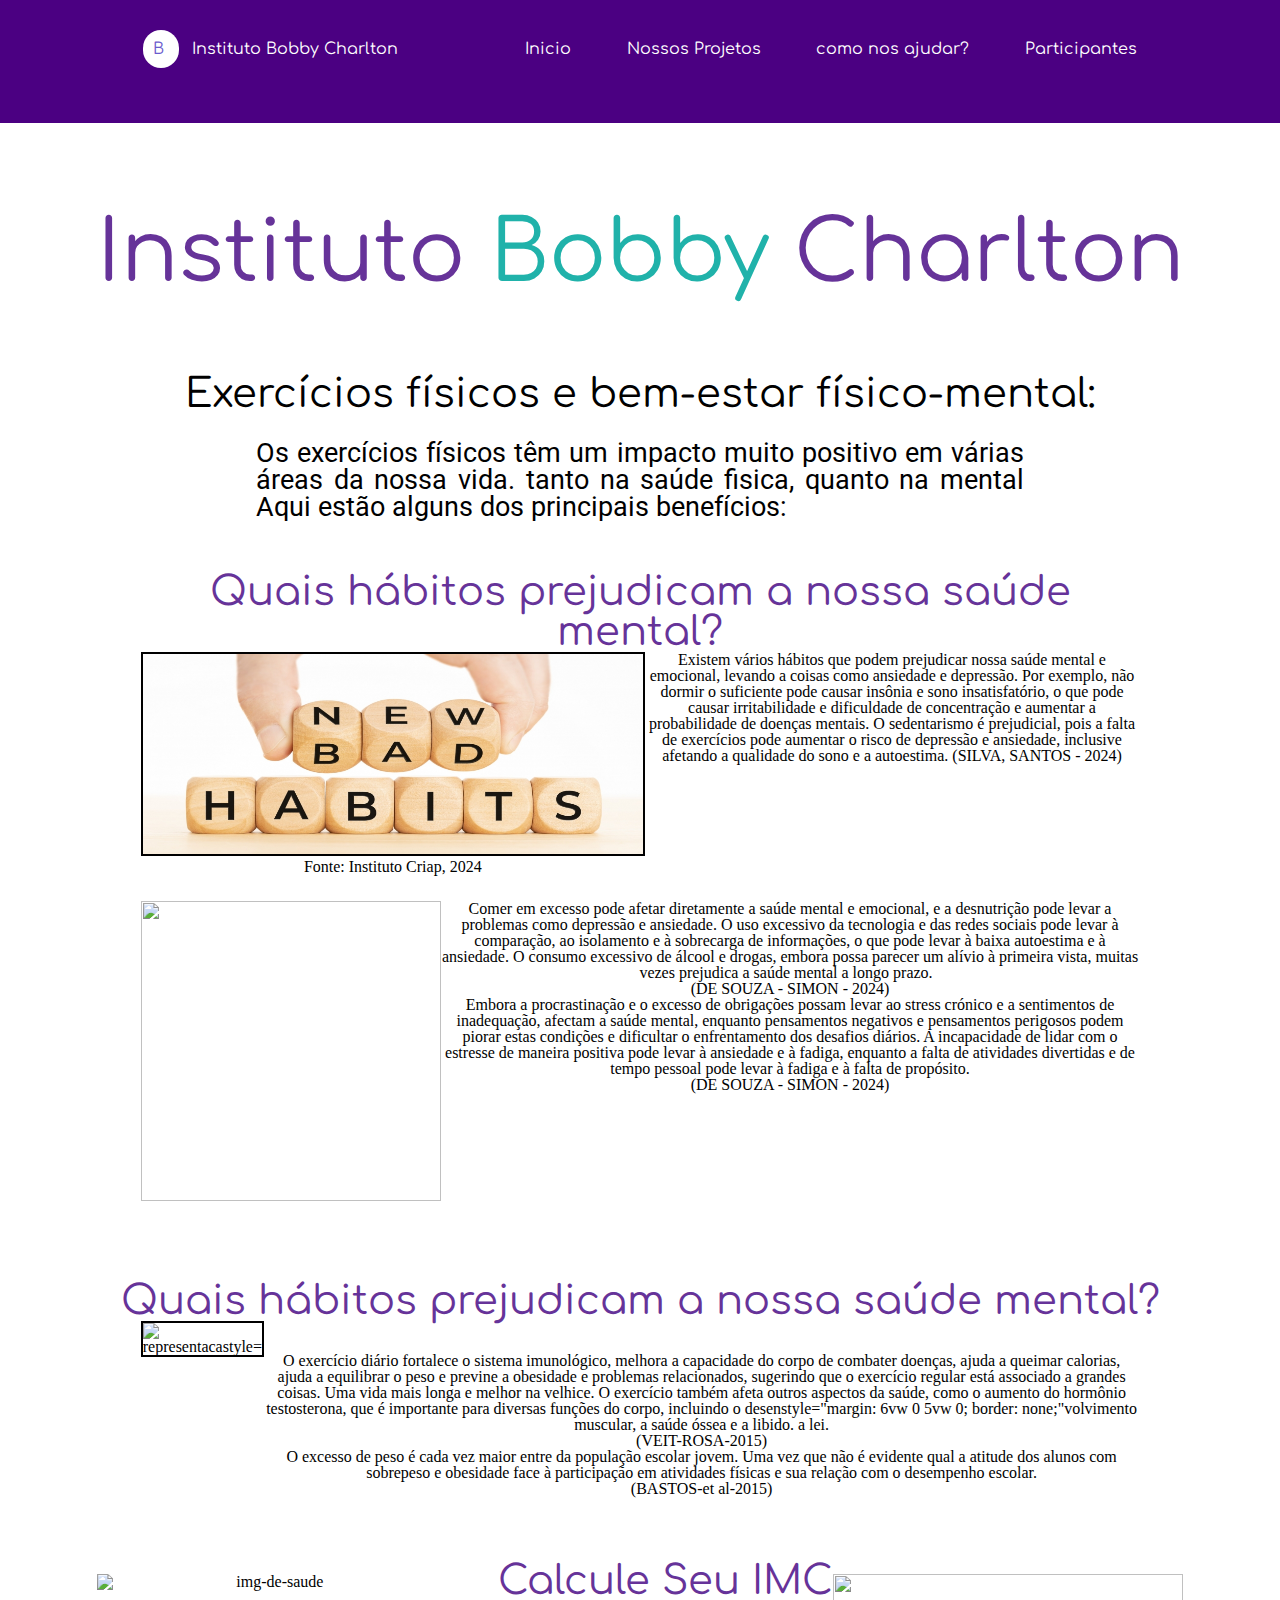
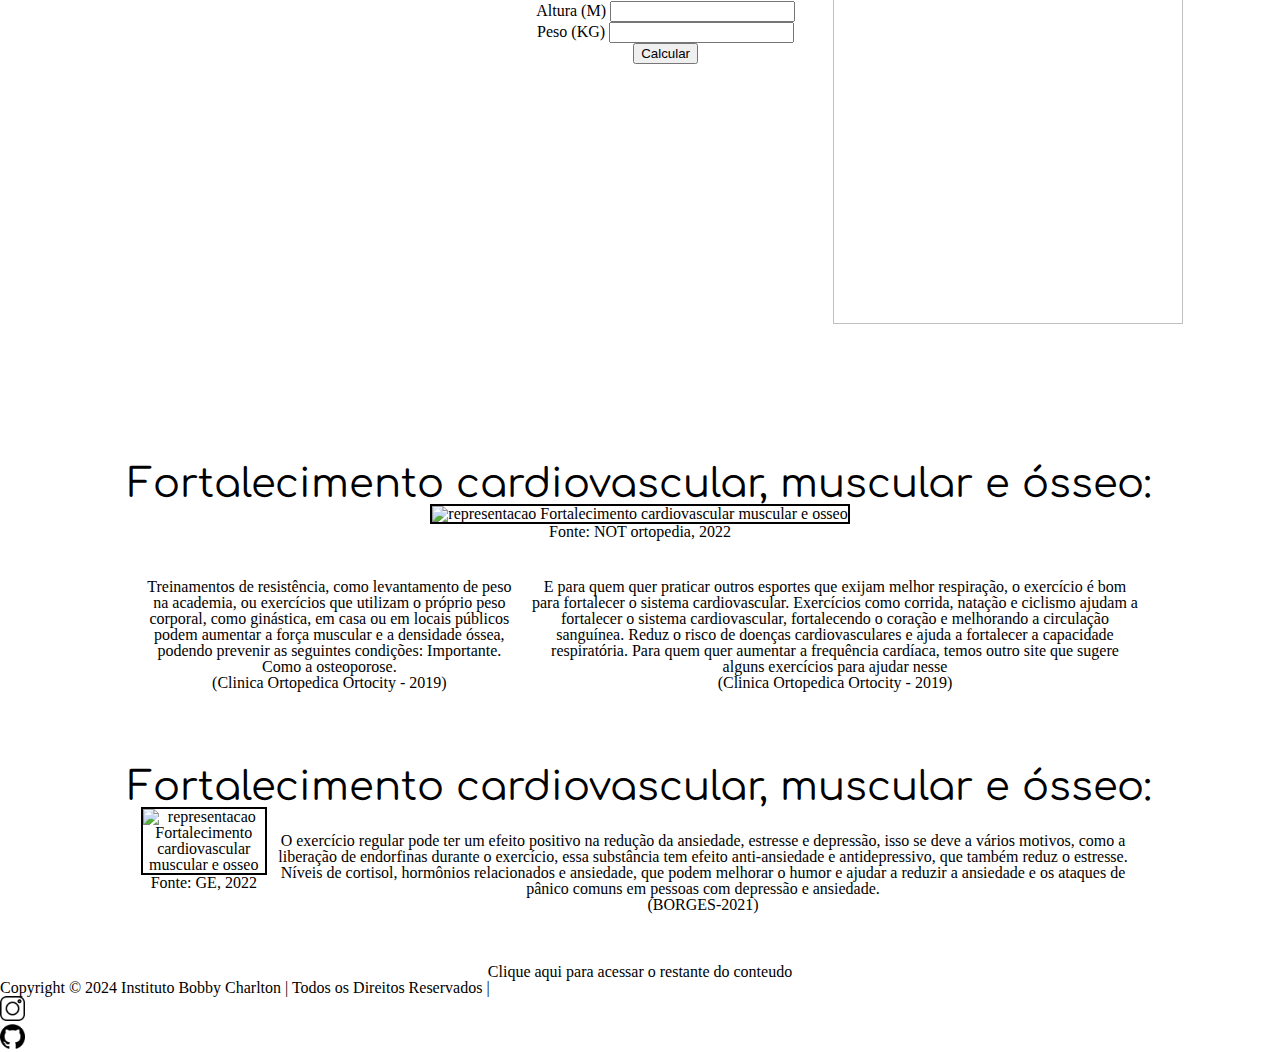
==== commit 5b5687f6: "finalização" ====
--- a/index.html
+++ b/index.html
@@ -61,7 +61,7 @@
                         <p class="fonte">Fonte: Instituto Criap, 2024</p>
                     </div>
 
-                    <p class="um">
+                    <p class="um" >
                         Existem vários hábitos que podem prejudicar nossa saúde mental e emocional, levando a coisas
                         como ansiedade e depressão. Por exemplo, não dormir o suficiente pode causar insônia e sono
                         insatisfatório, o que pode causar irritabilidade e dificuldade de concentração e aumentar a
@@ -108,7 +108,7 @@
                 <h2>
                     Quais hábitos prejudicam a nossa saúde mental?
                 </h2>
-                <div style="display: flex; margin: 0 7vw; border-bottom: ;">
+                <div style="display: flex; margin: 0 7vw;">
                     <div>
                         <img height="320" width="360"
                             src="https://www.otempo.com.br/content/dam/otempo/editorias/saude-e-bem-estar/2023/8/saude-e-bem-estar-saude-bem-estar-edicase-saude-saude-mental-1708271934.jpeg"
--- a/bonitinho.css
+++ b/bonitinho.css
@@ -208,7 +208,14 @@
 main ul.main li.estiloDois p.um{
 	background-color: white;
 	color: black;
-	margin-top: 3vw;
+	
+main ul li input{
+	font-size: 1.7rem;
+	border-radius: 20vw;
+	margin: 1vw 0;
+	color: rebeccapurple;
+}
+main ul li button{
 }
 main ul.main li.estiloDois p.dois{
 	background-color: white;
@@ -334,15 +341,6 @@
     border: none;
     margin: 0 0 0 0vw;
 }
-footer ul{
-    display: flex;
-    margin-left: 10vw;
-}
-footer ul li{
-    margin: 0vw 1vw 0 1vw;
-    
-}
-
 /*COMO NOS AJUDAR ========================================================================================*/
 
 .perguntas{
@@ -612,5 +610,4 @@
 	font-size: 1.1rem;
 	font-family: sans-serif;
 	text-align: justify;
-
 }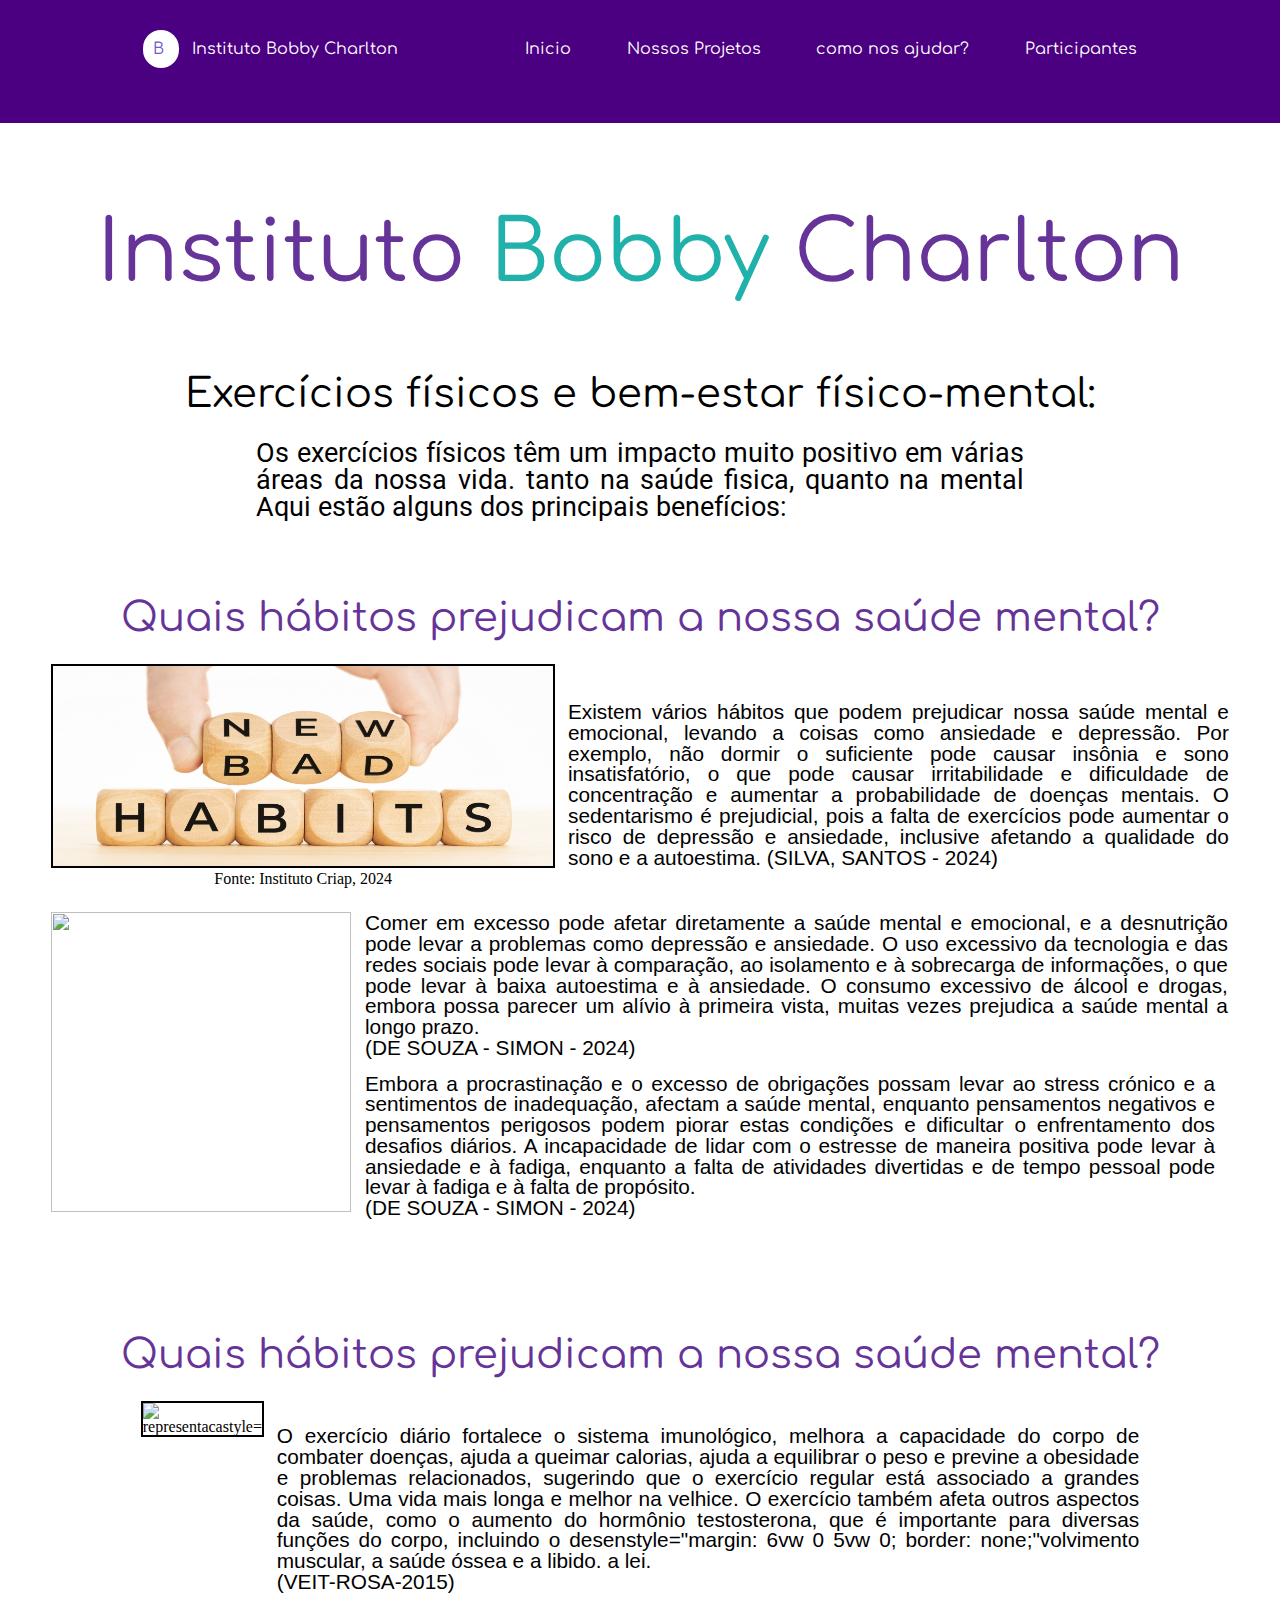
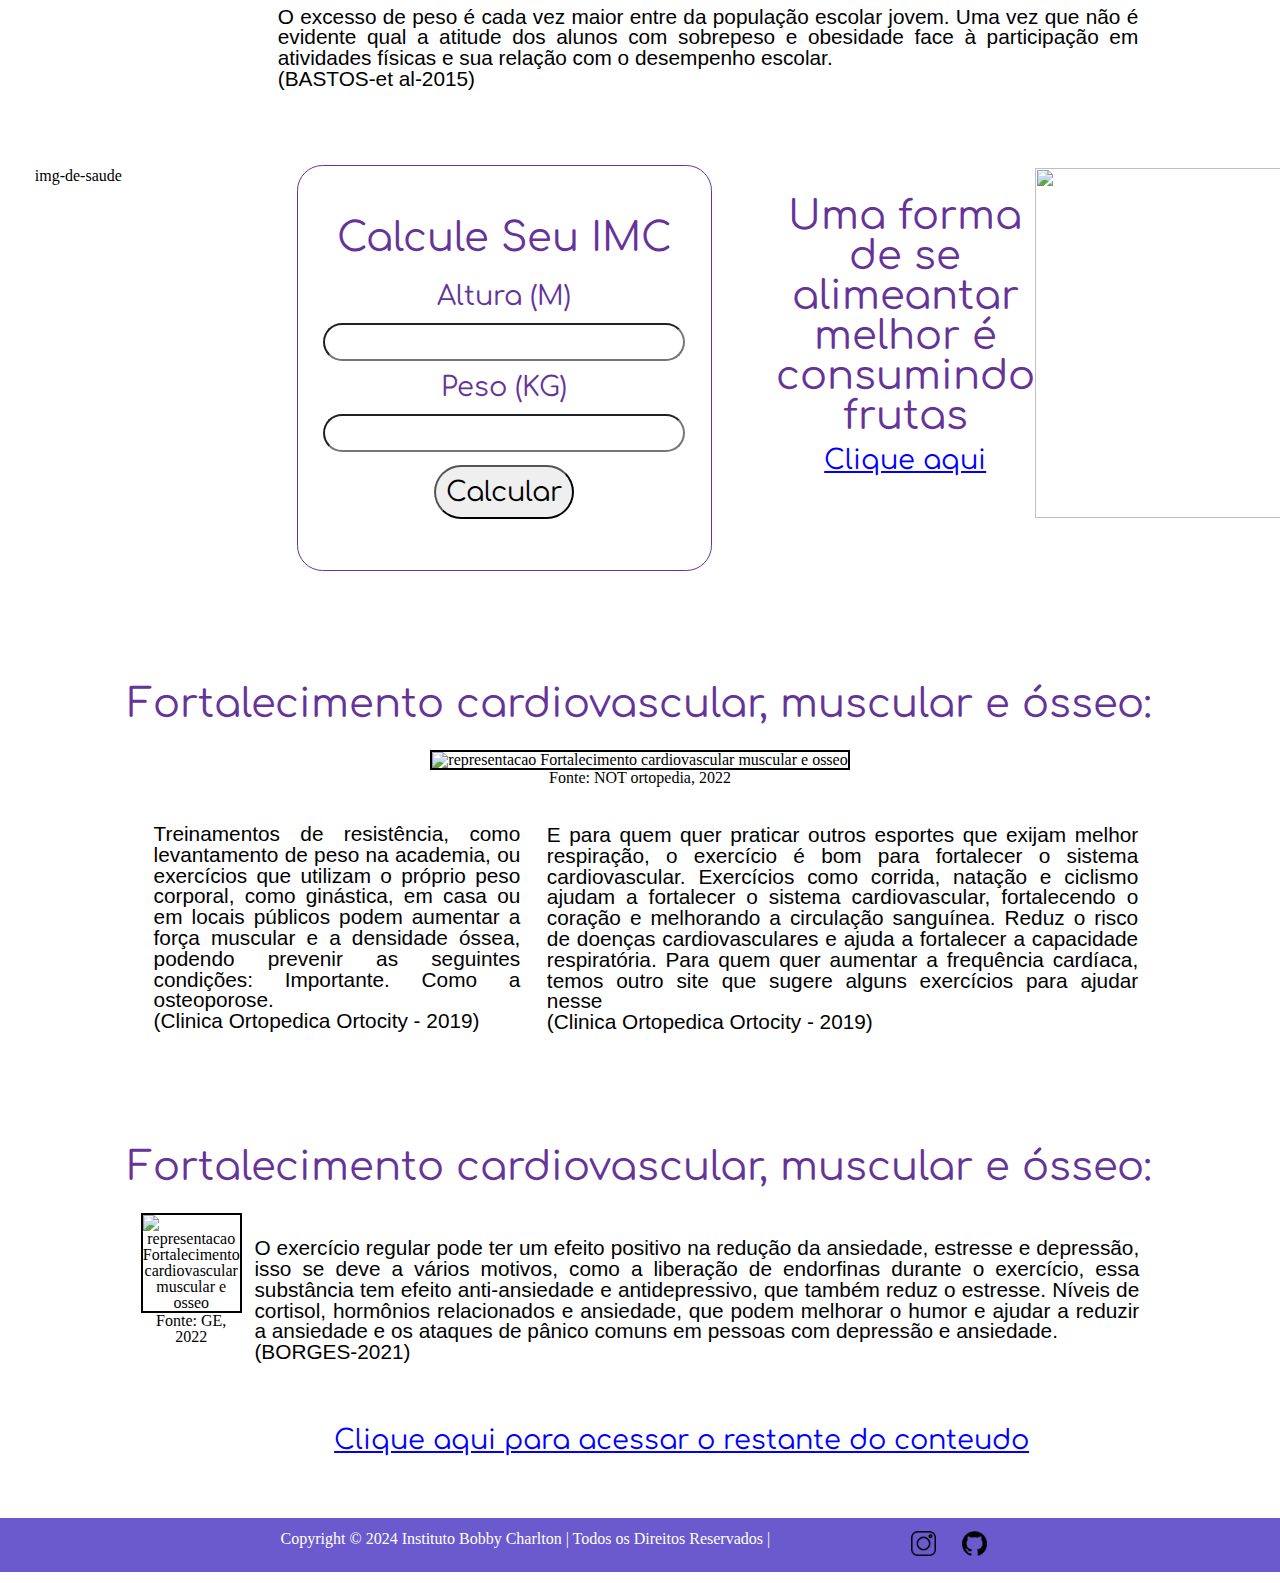
==== commit d41bc2d9: "inicio pag frutas, fiz somente 1 array" ====
--- a/index.html
+++ b/index.html
@@ -115,7 +115,7 @@
                             alt="representacastyle=" margin: 6vw 0 5vw 0; border: none;" margin-top: 2vw; margin-left:
                             2vw; margin-top: 7vw;">
                     </div>
-                    <div style="margin-top: 2.5vw;">
+                    <div style="margin-top: 2vw;">
                         <p class="um">
                             O exercício diário fortalece o sistema imunológico, melhora a capacidade do corpo de
                             combater doenças, ajuda a queimar calorias, ajuda a equilibrar o peso e previne a
@@ -137,7 +137,8 @@
                         </p>
                     </div>
                 </div>
-                <div style="display: flex; justify-content: center;">
+                <div style="display: flex; justify-content: center;
+                align-items: center;">
                     <img style="margin: 6vw 4vw 5vw 0; border: none;" height="350" width="350"
                         src="https://png.pngtree.com/png-vector/20230109/ourmid/pngtree-fit-slim-woman-in-pants-after-losing-weight-png-image_6557337.png"
                         alt="img-de-saude">
@@ -158,7 +159,10 @@
 
                         <p id="resultado"></p>
                     </div>
-
+                    <h2 class="ti-frutas" >
+                        Uma forma de se alimeantar melhor é consumindo frutas <br>
+                        <a href="frutas.html" style="margin: 0; padding: 0 ;">Clique aqui</a>
+                    </h2>
                     
 
 
--- a/bonitinho.css
+++ b/bonitinho.css
@@ -159,7 +159,8 @@
 	text-align: center;
 	cursor: default;
 	background-color: white;
-	margin: 0 2vw;
+	margin: 0 2vw;￼
+	Fortalecimento
 	border-radius: 2vw ;
 	padding: 2vw;
 	margin-bottom: 2vw;
@@ -192,7 +193,8 @@
 }
 
 
-
+￼
+Fortalecimento
 main ul.main li.estiloDois{
 	text-align: center;
 	cursor: default;
@@ -208,16 +210,10 @@
 main ul.main li.estiloDois p.um{
 	background-color: white;
 	color: black;
-	
-main ul li input{
-	font-size: 1.7rem;
-	border-radius: 20vw;
-	margin: 1vw 0;
-	color: rebeccapurple;
-}
-main ul li button{
-}
-main ul.main li.estiloDois p.dois{
+	margin-top: 3vw;
+}
+main ul.main li.estiloDois p.doi￼
+Fortalecimentos{
 	background-color: white;
 	color: black;
 }
@@ -236,7 +232,7 @@
 	font-family: sans-serif;
 	line-height: 1.3rem;
 	text-align: justify;
-
+	
 }
 main ul.main li p.dois{
 	color: black;
@@ -336,11 +332,22 @@
     margin: 5vw 0 0 0;
     display: flex;
 	justify-content: center;
+	background-color: slateblue;
+	color: white;
 }
 footer img{
     border: none;
     margin: 0 0 0 0vw;
 }
+footer ul{
+    display: flex;
+    margin-left: 10vw;
+}
+footer ul li{
+    margin: 0vw 1vw 0 1vw;
+    
+}
+
 /*COMO NOS AJUDAR ========================================================================================*/
 
 .perguntas{
@@ -471,7 +478,7 @@
 /*PAGE PROJETOS==================================================================*/
 
 body.proje main{
-	padding: 0 20vw;
+	margin: 0 20vw;
 }
 
 main  p.tittle-projeto{
@@ -480,7 +487,7 @@
 
 main p#OBJ-projeto{
 	font-family: sans-serif;
-
+	border-bottom: #b1b1b1 solid 2px;
 	padding-bottom: 1vw;
 	margin-bottom: 4vw;
 }
@@ -610,4 +617,18 @@
 	font-size: 1.1rem;
 	font-family: sans-serif;
 	text-align: justify;
+
+}
+
+
+
+
+
+#Ffresca{
+	text-align: center;
+}
+#fFresca{
+	height: 15vw;
+	width: 20vw;
+	text-align: center;
 }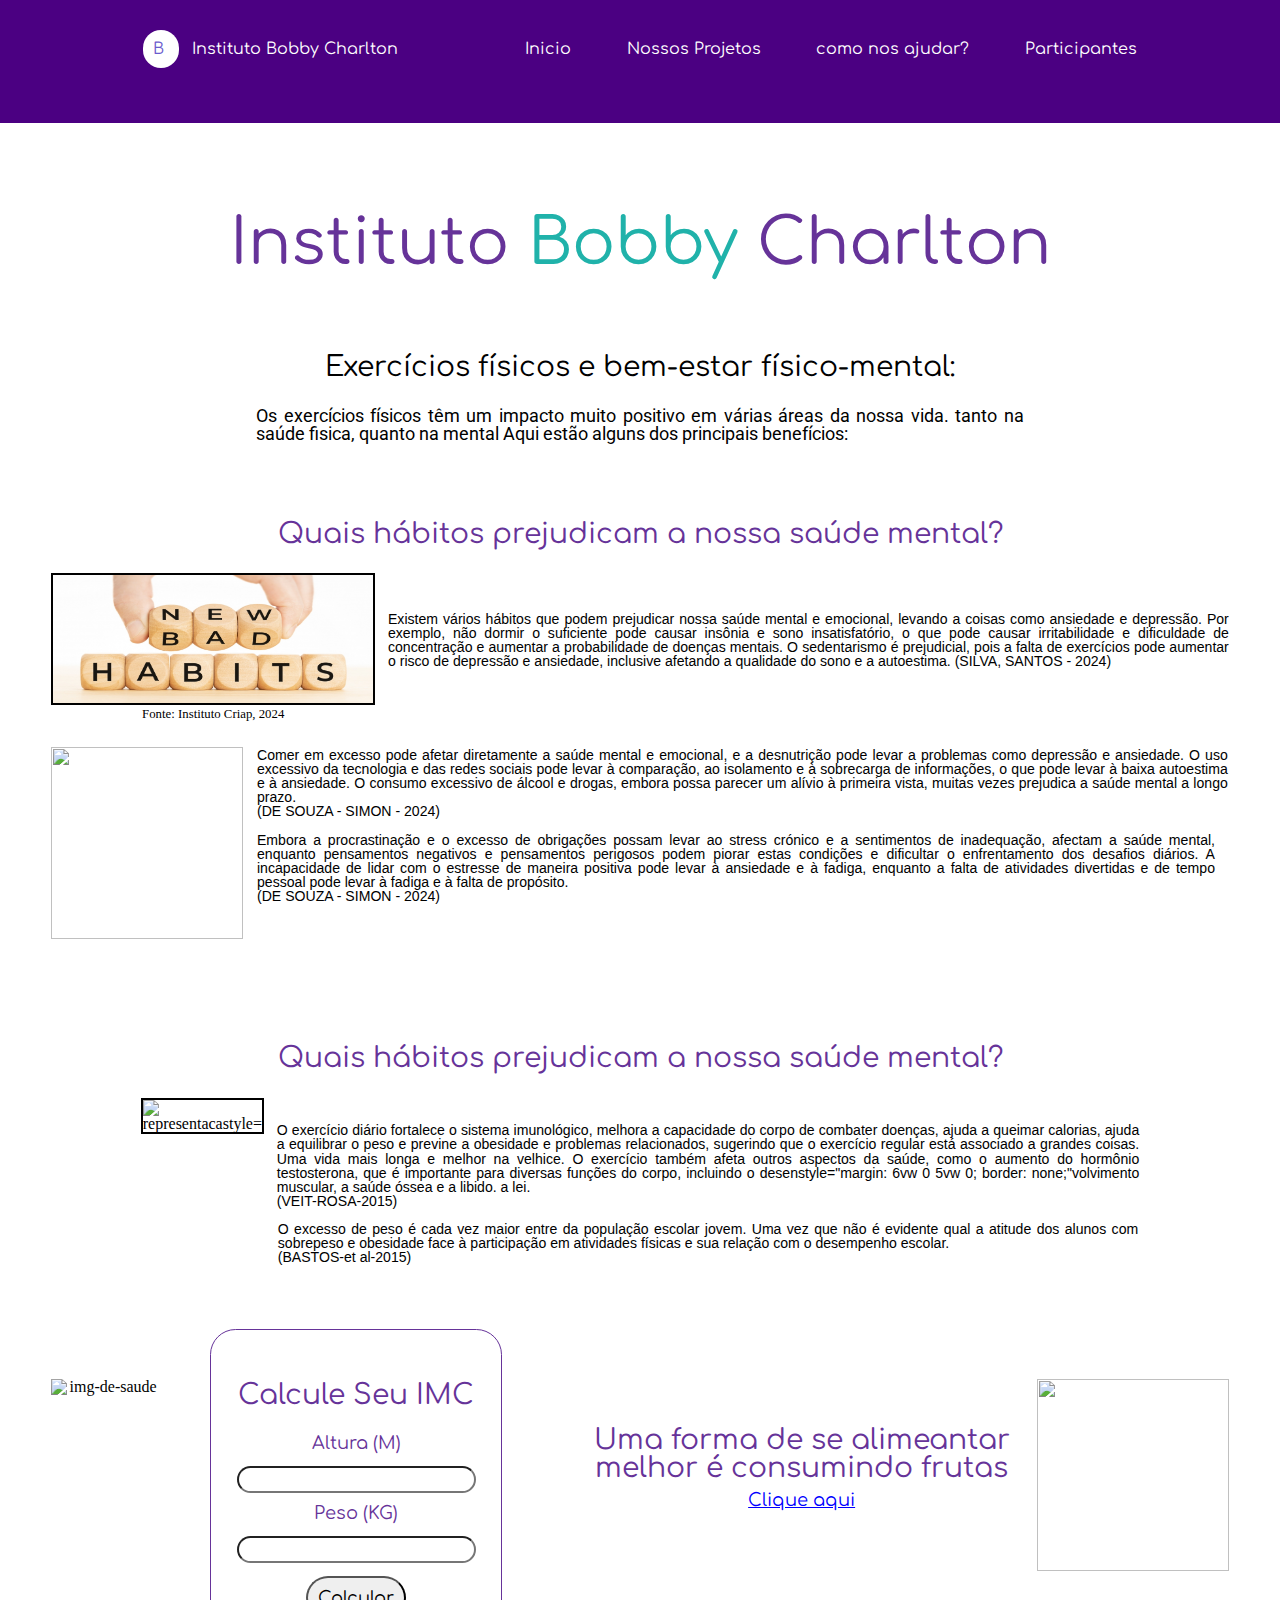
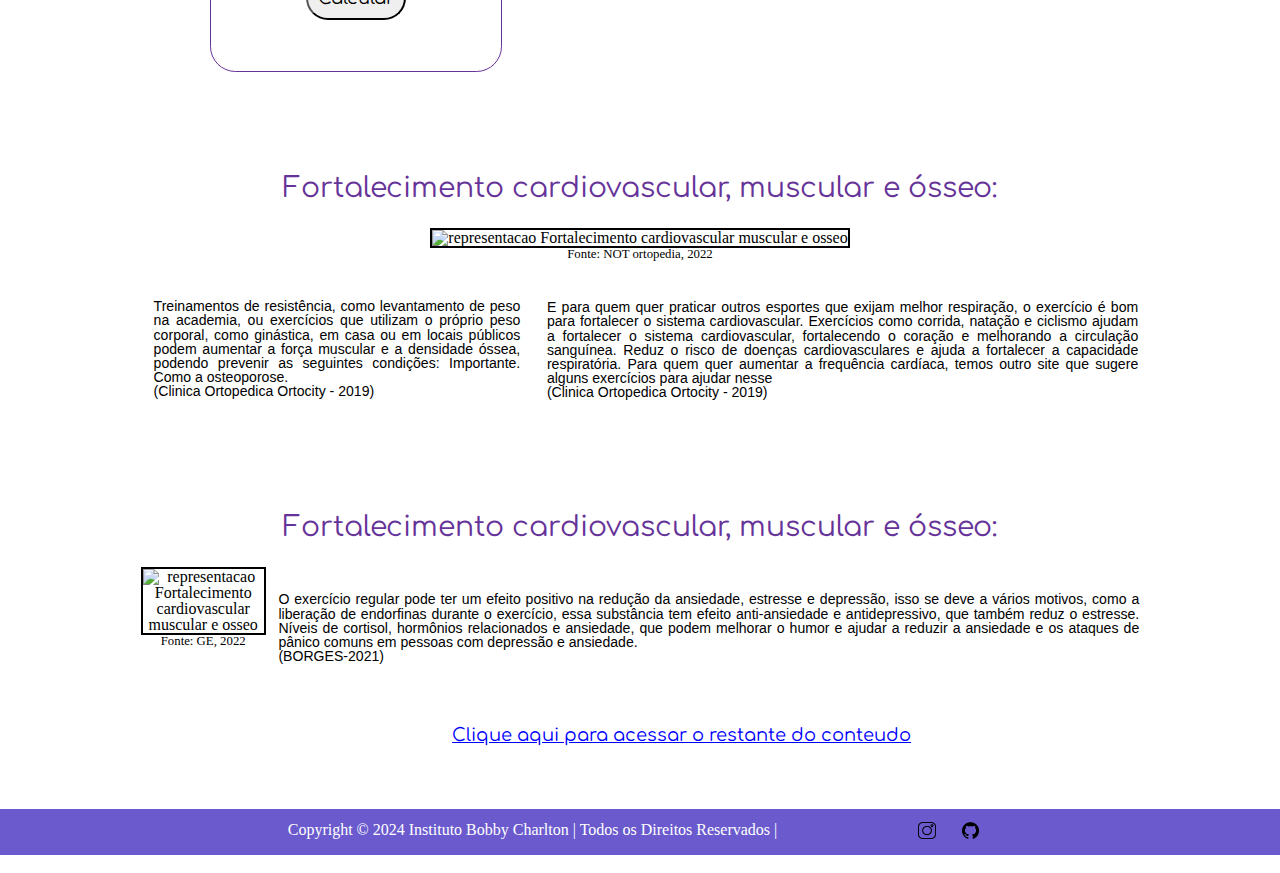
==== commit 4bfefb89: "Deixei as img em vw!!!!!!" ====
--- a/index.html
+++ b/index.html
@@ -57,7 +57,7 @@
                 </h2>
                 <div style="display: flex; margin-bottom: 2vw;">
                     <div>
-                        <img height="200" width="500" src="IMG/bad.jpg" alt="img-bad-habits">
+                        <img style="height: 10vw; width: 25vw;" src="IMG/bad.jpg" alt="img-bad-habits">
                         <p class="fonte">Fonte: Instituto Criap, 2024</p>
                     </div>
 
@@ -72,7 +72,7 @@
                 </div>
                 <div style="display: flex;">
                     <div>
-                        <img style="border: none;" height="300" width="300"
+                        <img style="border: none; height: 15vw; width: 15vw;" 
                             src="https://portaledicase.com/wp-content/uploads/2023/08/psicanalista-1024x683.jpeg"
                             alt="">
                     </div>
@@ -110,7 +110,7 @@
                 </h2>
                 <div style="display: flex; margin: 0 7vw;">
                     <div>
-                        <img height="320" width="360"
+                        <img  style="height: 15vw ; width: 17vw;"
                             src="https://www.otempo.com.br/content/dam/otempo/editorias/saude-e-bem-estar/2023/8/saude-e-bem-estar-saude-bem-estar-edicase-saude-saude-mental-1708271934.jpeg"
                             alt="representacastyle=" margin: 6vw 0 5vw 0; border: none;" margin-top: 2vw; margin-left:
                             2vw; margin-top: 7vw;">
@@ -139,7 +139,7 @@
                 </div>
                 <div style="display: flex; justify-content: center;
                 align-items: center;">
-                    <img style="margin: 6vw 4vw 5vw 0; border: none;" height="350" width="350"
+                    <img style="margin: 6vw 4vw 5vw 0; border: none; height: 15vw; width: 15vw;" 
                         src="https://png.pngtree.com/png-vector/20230109/ourmid/pngtree-fit-slim-woman-in-pants-after-losing-weight-png-image_6557337.png"
                         alt="img-de-saude">
                     <div class="meca-imc" style="margin-top: 5vw;">
@@ -166,7 +166,7 @@
                     
 
 
-                    <img height="350" width="350" style="margin: 6vw 0 5vw 0; border: none;"
+                    <img  style="margin: 6vw 0 5vw 0; border: none; height: 15vw; width: 15vw;"
                         src="https://png.pngtree.com/png-clipart/20240629/original/pngtree-cartoon-fat-person-with-strong-hands-vector-png-image_15436597.png"
                         alt="">
 
@@ -178,7 +178,7 @@
                     Fortalecimento cardiovascular, muscular e ósseo:
                 </h2>
 
-                <img height="220" width="570"
+                <img style="height: 12vw; width: 35vw"
                     src="https://notortopedia.com.br/wp-content/uploads/2022/08/6-atividades-fisicas-para-fortalecer-os-ossos-not-ortopedia-blog.jpg"
                     alt="representacao Fortalecimento cardiovascular muscular e osseo">
                 <p class="fonte">Fonte: NOT ortopedia, 2022</p>
@@ -208,7 +208,7 @@
                 </h2>
                 <div style="display: flex; margin: 0 7vw;">
                     <div>
-                        <img height="220" width="570"
+                        <img style="height: 12vw; width: 30vw"
                             src="https://s2-ge.glbimg.com/c8H8jDQDYaGKX1moH6qcl1JAm-0=/0x0:1403x747/984x0/smart/filters:strip_icc()/i.s3.glbimg.com/v1/AUTH_bc8228b6673f488aa253bbcb03c80ec5/internal_photos/bs/2022/U/P/lns9zNSJGNpWyaI5cTdw/istock-871179434.jpg"
                             alt="representacao Fortalecimento cardiovascular muscular e osseo">
                         <p class="fonte">Fonte: GE, 2022</p>
@@ -234,10 +234,10 @@
         </p>
         <ul>
             <li>
-                <a href=""><img height="25" width="25" src="IMG/instagram.png" alt=""></a>
+                <a href=""><img style="height: 1.4vw; width: 1.4vw; " src="IMG/instagram.png" alt=""></a>
             </li>
             <li>
-                <a href="https://github.com/LucasFontini1/trabalho-de-p.i"><img height="25" width="25"
+                <a  href="https://github.com/LucasFontini1/trabalho-de-p.i"><img style="height: 1.4vw; width: 1.4vw; "
                         src="IMG/github.png" alt=""></a>
             </li>
         </ul>
--- a/bonitinho.css
+++ b/bonitinho.css
@@ -126,7 +126,7 @@
 }
 main h1{
 	text-align: center;
-	font-size: 5.3rem;
+	font-size: 5vw;
 	font-family: "comfortaa";
 	color: rebeccapurple;
 	border-bottom: solid #b1b1b1 2px;
@@ -139,13 +139,13 @@
 
 main h2{
 	text-align: center;
-	font-size: 2.5rem;
+	font-size: 2.2vw;
 	font-family: "comfortaa";
 	margin-top: 0vw;
 
 }
 main p.sub-tittle{
-	font-size: 1.7rem;
+	font-size: 1.4vw;
 	font-family: "roboto";
 	margin: 2vw;
 	padding: 0 18vw;
@@ -159,8 +159,7 @@
 	text-align: center;
 	cursor: default;
 	background-color: white;
-	margin: 0 2vw;￼
-	Fortalecimento
+	margin: 0 2vw;
 	border-radius: 2vw ;
 	padding: 2vw;
 	margin-bottom: 2vw;
@@ -228,9 +227,9 @@
 
 main ul.main li p.um{
 	margin: 0vw 0 1vw 1vw;
-	font-size: 1.3rem;
+	font-size: 1.1vw;
 	font-family: sans-serif;
-	line-height: 1.3rem;
+	line-height: 1.1vw;
 	text-align: justify;
 	
 }
@@ -242,8 +241,8 @@
 	border: solid white 1px;
 	padding: 0vw;
 	border-radius: 2vw;
-	font-size: 1.3rem;
-	line-height: 1.3rem;
+	font-size: 1.1vw;
+	line-height: 1.1vw;
 	margin: 0 0 0 1vw;
 }
 main ul.main li p.tres{
@@ -254,8 +253,8 @@
 	border: solid white 1px;
 	padding: 1vw;
 	border-radius: 2vw;
-	font-size: 1.3rem;
-	line-height: 1.3rem;
+	font-size: 1.1vw;
+	line-height: 1.1vw;
 	margin: 0 15vw;
 	display: flex;
 	justify-content: center;
@@ -268,7 +267,7 @@
 
 main ul li p.fonte{
 	text-align: center;
-	font-size: 1rem;
+	font-size: 1vw;
 	margin: 0;
 	color: black;
 }
@@ -287,18 +286,18 @@
 
 main ul li label{
 	font-family: "comfortaa";
-	font-size: 1.7rem;
+	font-size: 1.4vw;
 	color: rebeccapurple;
 }
 main ul li input{
-	font-size: 1.7rem;
+	font-size: 1.4vw;
 	border-radius: 20vw;
 	margin: 1vw 0;
 	color: rebeccapurple;
 }
 main ul li button{
 	border-radius: 20vw;
-	font-size: 1.7rem;
+	font-size: 1.4vw;
 	font-family: "comfortaa";
 	padding: 10px;
 	cursor: pointer;
@@ -312,14 +311,14 @@
 #resultado{
 	margin-top: 2vw;
 	text-align: center;
-	font-size: 2rem;
+	font-size: 1.7vw;
 	color: rebeccapurple;
 	font-family: "comfortaa";
 }
 
 main  a{
 	color: blue;
-	font-size: 1.7rem;
+	font-size: 1.4vw;
 	font-family: "comfortaa";
 	text-align: center;
 	margin-left: 6.5vw;
@@ -347,6 +346,10 @@
     margin: 0vw 1vw 0 1vw;
     
 }
+footer img{
+	height: 1.4vw;
+	width: 1.4vw;
+}
 
 /*COMO NOS AJUDAR ========================================================================================*/
 
@@ -357,18 +360,18 @@
 
 .introducao-form{
     text-align: center;
-    font-size: 2.3rem;
+    font-size: 2vw;
     font-family: "comfortaa";
 }
 
 .tittle-quests{
     color: #5e0021;
-    font-size: 2rem;
+    font-size: 1.4vw;
     font-family: "comfortaa";
     margin: 0 0 0 0vw;
 }
 #idade, #nome{
-    font-size: 2rem;
+    font-size: 1.7vw;
     font-family: "comfortaa";
     color: #5e0021;
     padding: 5px;
@@ -380,7 +383,7 @@
     color: #fff;    
 }
 .enviar{
-    font-size: 2rem;
+    font-size: 1.7vw;
     background-color: #910033;
     color: #fff;
     border: black 2px solid;
@@ -396,14 +399,14 @@
 #boasVindas{
     text-align: center;
     margin: 5vw 0;
-    font-size: 2rem;
+    font-size: 1.7vw;
     font-family: "comfortaa";
     color: black;
 }
 #linkabaixo{
     text-align: center;
     margin: 5vw auto;
-    font-size: 1.5rem;
+    font-size: 1.2vw;
     font-family: "comfortaa";
     color: blue;
     text-decoration: underline;
@@ -415,11 +418,11 @@
 }
 .formDois{
     text-align: center;
-    font-size: 2rem;
+    font-size: 1.7vw;
     font-family: "comfortaa";
 }
 .enviarFormDois{
-    font-size: 2rem;
+    font-size: 1.7vw;
     background-color: #910033;
     color: #fff;
     border: black 2px solid;
@@ -438,7 +441,7 @@
 #infoRecebidas{
     text-align: center;
     margin: 5vw 0;
-    font-size: 2rem;
+    font-size: 1.7vw;
     font-family: "comfortaa";
     color: black;
 }
@@ -460,10 +463,10 @@
     margin-top: 1vw;
 }
 .tittle-ref{
-    font-size: 1.1rem;
+    font-size: 1.1vw;
 }
 a.linkHmPageDois{
-    font-size: 1.5rem;
+    font-size: 1.2vw;
     font-family: "comfortaa";
     color: blue;
     text-decoration: underline;
@@ -512,10 +515,10 @@
 	font-weight: bold;
 }
 main section.projetos p{
-	font-size: 1.8rem;
+	font-size: 1.5vw;
 	margin: 2vw 0 ;
 	text-align: justify;
-	line-height: 2rem;
+	line-height: 1.7vw;
 	margin: 3vw 10vw 0 10vw;
 	border: #b1b1b1 solid 2px;
 	border-radius: 2vw;
@@ -536,7 +539,7 @@
 main section.participantes h3{
 	text-align: center;
 	margin: 7vw 0 0 0;
-	font-size: 3rem;
+	font-size: 2.7vw;
 	font-family: "comfortaa";
 }
 main section.participantes p.img{
@@ -545,7 +548,7 @@
 main section.participantes p{
 	text-align: justify;
 	text-align: center;
-	font-size: 1.5rem;
+	font-size: 1.2vw;
 	padding: 1vw;
 }
 
@@ -565,11 +568,11 @@
 	margin-bottom: 1vw;
 }
 main section#form label{
-	font-size: 2rem;
+	font-size: 1.7vw;
 	font-family: "comfortaa";
 }
 main section#form input{
-	font-size: 2rem;
+	font-size: 1.7vw;
 	font-family: "comfortaa";
 	border-radius: 20vw;
 	border: #5e0021 solid 2px;
@@ -580,7 +583,7 @@
 	transition: 0.5s;
 }
 textarea{
-	font-size: 2rem;
+	font-size: 1.7vw;
 	border: #5e0021 solid 2px;
 }
 textarea:hover{
@@ -588,7 +591,7 @@
 	transition: 0.5s;
 }
 main section#form button{
-	font-size: 2rem;
+	font-size: 1.7vw;
 	border-radius: 20vw;
 	border: solid 2px #5e0021;
 	background-color: white;
@@ -607,14 +610,14 @@
 	border: 1px black solid;
 }
 main ul li.sub-li h2{
-	font-size: 1.3rem;
+	font-size: 1.1vw;
 	padding: 0;
 	margin: 0;
 
 }
 
 main ul li.sub-li p{
-	font-size: 1.1rem;
+	font-size: 1.1vw;
 	font-family: sans-serif;
 	text-align: justify;
 
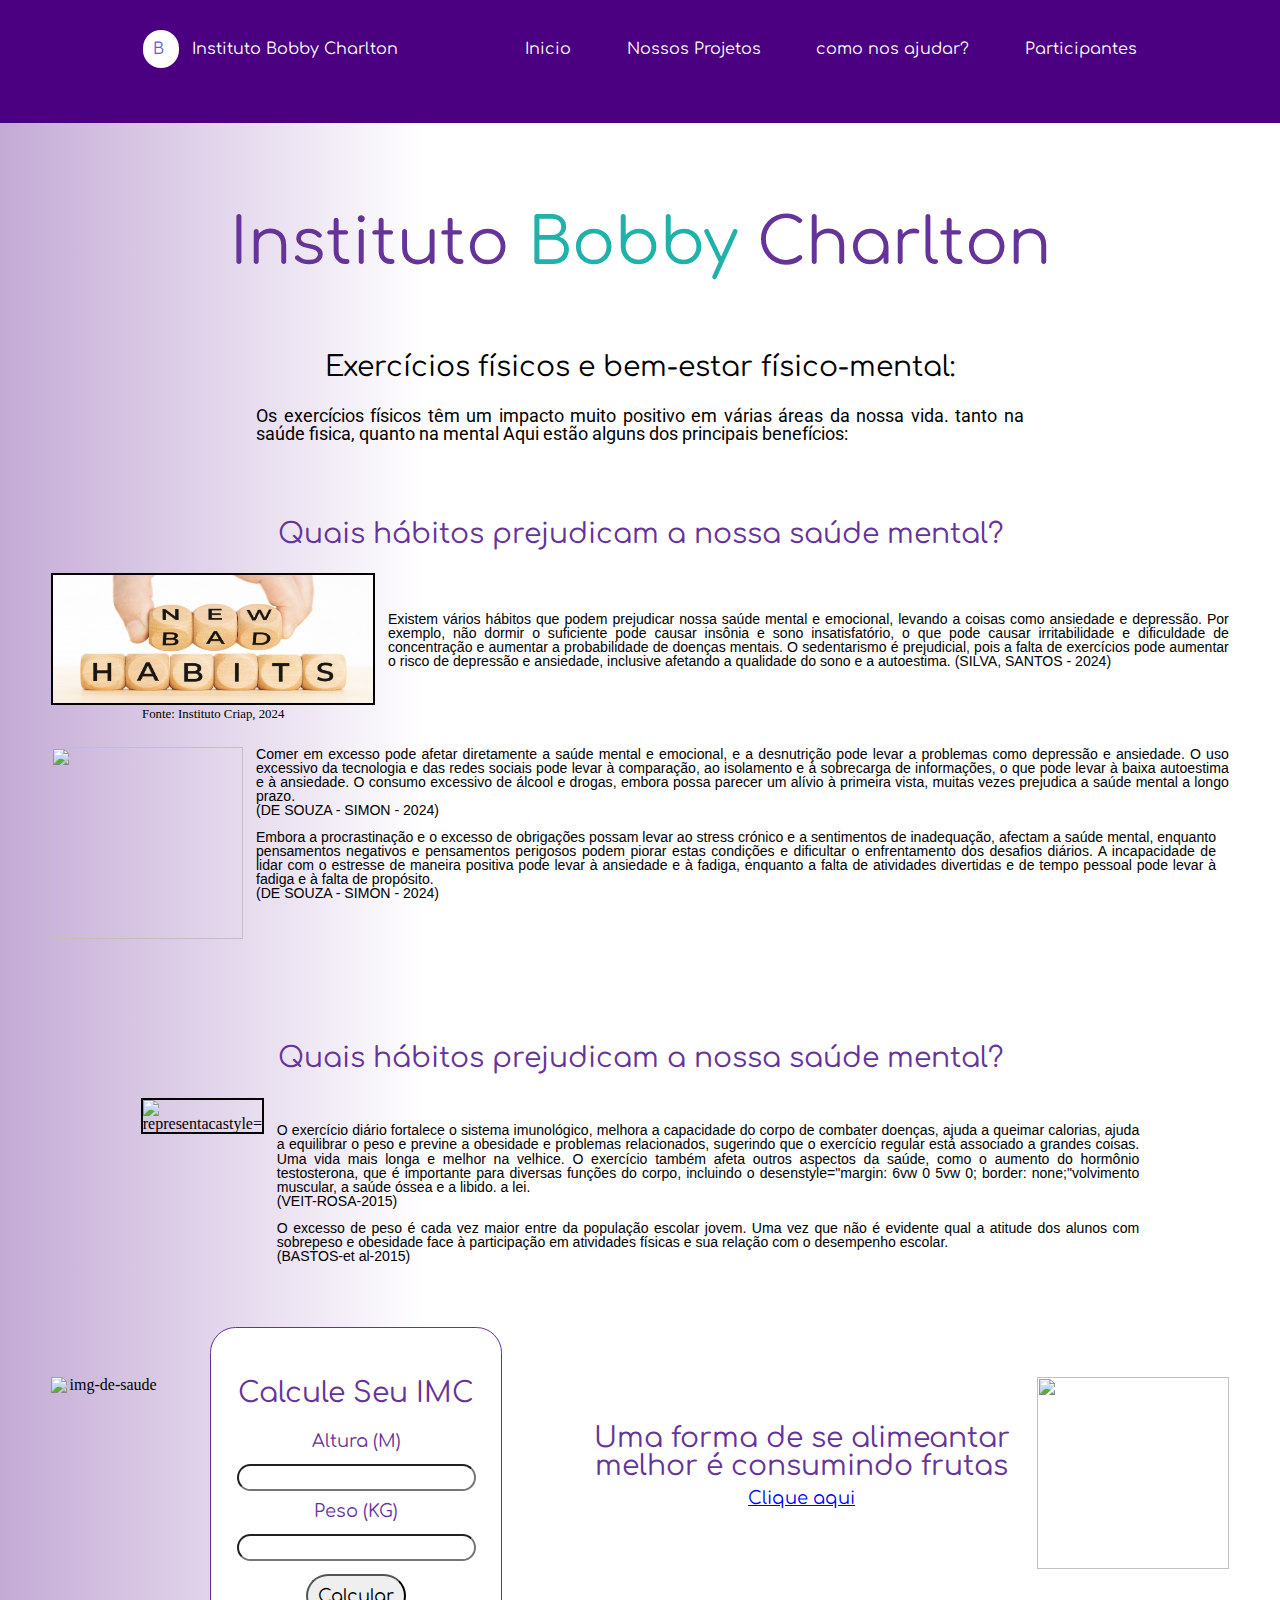
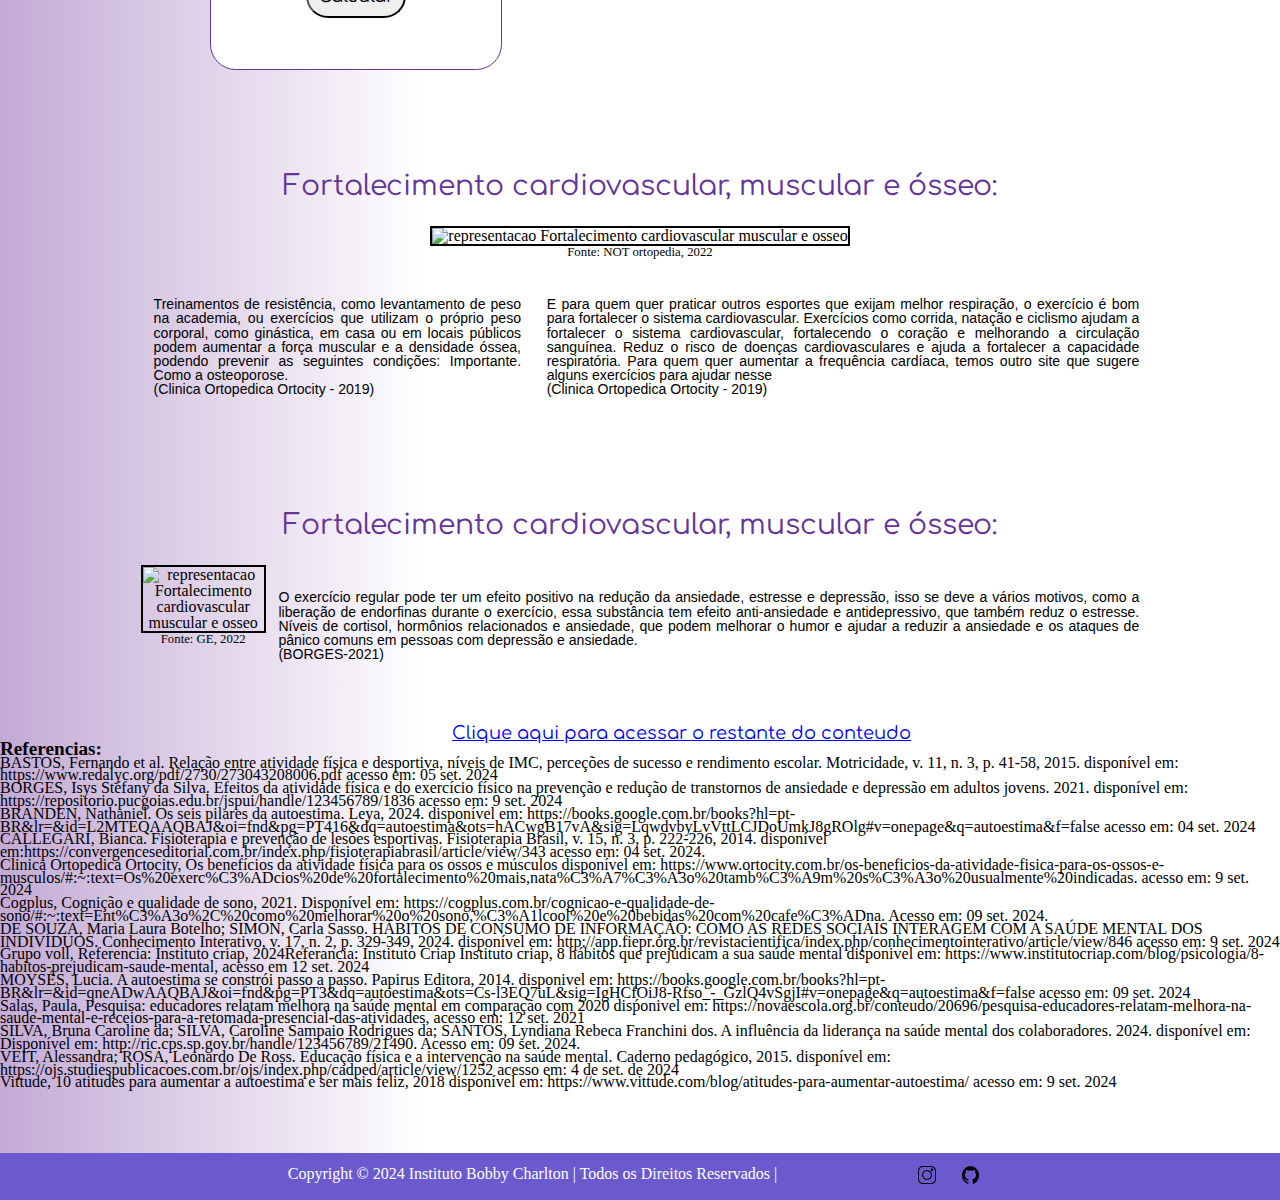
==== commit 534c9a05: "Finalização do site2" ====
--- a/index.html
+++ b/index.html
@@ -226,6 +226,23 @@
         <p style="text-align: center;">
             <a href="hmpgDois.html">Clique aqui para acessar o restante do conteudo</a>
         </p>
+        <p style="line-height: 1vw;">
+            <span style="font-size: 1.5vw; font-weight: bold; ">Referencias:</span> <br> BASTOS, Fernando et al. Relação entre atividade física e desportiva, níveis de IMC, perceções de sucesso e rendimento escolar. Motricidade, v. 11, n. 3, p. 41-58, 2015. disponível em: https://www.redalyc.org/pdf/2730/273043208006.pdf acesso em: 05 set. 2024<br>
+            BORGES, Isys Stéfany da Silva. Efeitos da atividade física e do exercício físico na prevenção e redução de transtornos de ansiedade e depressão em adultos jovens. 2021. disponível em: https://repositorio.pucgoias.edu.br/jspui/handle/123456789/1836 acesso em: 9 set. 2024<br>
+            BRANDEN, Nathaniel. Os seis pilares da autoestima. Leya, 2024. disponível em: https://books.google.com.br/books?hl=pt-BR&lr=&id=L2MTEQAAQBAJ&oi=fnd&pg=PT416&dq=autoestima&ots=hACwgB17vA&sig=LqwdvbyLvVttLCJDoUmkJ8gROlg#v=onepage&q=autoestima&f=false acesso em: 04 set. 2024<br>
+            CALLEGARI, Bianca. Fisioterapia e prevenção de lesões esportivas. Fisioterapia Brasil, v. 15, n. 3, p. 222-226, 2014. disponível em:https://convergenceseditorial.com.br/index.php/fisioterapiabrasil/article/view/343 acesso em: 04 set. 2024.<br>
+            Clinica Ortopedica Ortocity, Os benefícios da atividade física para os ossos e músculos disponível em:  https://www.ortocity.com.br/os-beneficios-da-atividade-fisica-para-os-ossos-e-musculos/#:~:text=Os%20exerc%C3%ADcios%20de%20fortalecimento%20mais,nata%C3%A7%C3%A3o%20tamb%C3%A9m%20s%C3%A3o%20usualmente%20indicadas. acesso em: 9 set. 2024<br>
+            Cogplus, Cognição e qualidade de sono, 2021. Disponível em: https://cogplus.com.br/cognicao-e-qualidade-de-sono/#:~:text=Ent%C3%A3o%2C%20como%20melhorar%20o%20sono,%C3%A1lcool%20e%20bebidas%20com%20cafe%C3%ADna. Acesso em: 09 set. 2024.<br>
+            DE SOUZA, Maria Laura Botelho; SIMON, Carla Sasso. HÁBITOS DE CONSUMO DE INFORMAÇÃO: COMO AS REDES SOCIAIS INTERAGEM COM A SAÚDE MENTAL DOS INDIVÍDUOS. Conhecimento Interativo, v. 17, n. 2, p. 329-349, 2024. disponível em: http://app.fiepr.org.br/revistacientifica/index.php/conhecimentointerativo/article/view/846 acesso em: 9 set. 2024<br>
+            Grupo voll, Referencia: Instituto criap, 2024Referancia: Instituto Criap
+            Instituto criap, 8 hábitos que prejudicam a sua saúde mental disponivel em: https://www.institutocriap.com/blog/psicologia/8-habitos-prejudicam-saude-mental, acesso em 12 set. 2024<br>
+            MOYSÉS, Lucia. A autoestima se constrói passo a passo. Papirus Editora, 2014. disponivel em: https://books.google.com.br/books?hl=pt-BR&lr=&id=qneADwAAQBAJ&oi=fnd&pg=PT3&dq=autoestima&ots=Cs-l3EQ7uL&sig=IgHCfOiJ8-Rfso_-_GzlQ4vSgjI#v=onepage&q=autoestima&f=false acesso em: 09 set. 2024<br>
+            Salas, Paula, Pesquisa: educadores relatam melhora na saúde mental em comparação com 2020 disṕonivel em: https://novaescola.org.br/conteudo/20696/pesquisa-educadores-relatam-melhora-na-saude-mental-e-receios-para-a-retomada-presencial-das-atividades, acesso em: 12 set. 2021<br>
+            SILVA, Bruna Caroline da; SILVA, Caroline Sampaio Rodrigues da; SANTOS, Lyndiana Rebeca Franchini dos. A influência da liderança na saúde mental dos colaboradores. 2024. disponível em: Disponível em: http://ric.cps.sp.gov.br/handle/123456789/21490. Acesso em: 09 set. 2024.<br>
+            VEIT, Alessandra; ROSA, Leonardo De Ross. Educação física e a intervenção na saúde mental. Caderno pedagógico, 2015. disponível em: https://ojs.studiespublicacoes.com.br/ojs/index.php/cadped/article/view/1252 acesso em: 4 de set. de 2024 <br>
+            Vittude, 10 atitudes para aumentar a autoestima e ser mais feliz, 2018 disponível em: https://www.vittude.com/blog/atitudes-para-aumentar-autoestima/ acesso em: 9 set. 2024
+            
+        </p>
         </section>
     </main>
     <footer class="rod-hmpg">
--- a/bonitinho.css
+++ b/bonitinho.css
@@ -57,7 +57,9 @@
 }
 
 /*Header=======================================================================*/
-
+body{
+	background-image: linear-gradient( to right, rgba(76, 0, 130, 0.333), rgba(76, 0, 130, 0), rgba(255, 255, 255, 0), rgba(255, 255, 255, 0) );
+}
 header{
     display: flex;
     padding: 2vw 10vw 4vw 10vw;
@@ -158,7 +160,7 @@
 main ul.main li{
 	text-align: center;
 	cursor: default;
-	background-color: white;
+	background-colo: white;
 	margin: 0 2vw;
 	border-radius: 2vw ;
 	padding: 2vw;
@@ -168,7 +170,7 @@
 main ul.main li.estiloUm{
 	text-align: center;
 	cursor: default;
-	background-color: white;
+	backgrond-coor: white;
 	margin: 0vw 2vw;
 	border-radius: 2vw ;
 	padding: 2vw;
@@ -178,16 +180,16 @@
 	color: rebeccapurple;
 }
 main ul.main li.estiloUm p.um{
-	background-color: white;
+	background-olor: white;
 	color: black;
 
 }
 main ul.main li.estiloUm p.dois{
-	background-color: white;
+	backgroundcolor: white;
 	color: black;
 }
 main ul.main li.estiloUm p.tres{
-	background-color: white;
+	backgroundcolor: white;
 	color: black;
 }
 
@@ -197,7 +199,7 @@
 main ul.main li.estiloDois{
 	text-align: center;
 	cursor: default;
-	background-color: white;
+	background-olor: white;
 	margin: 0vw 2vw;
 	border-radius: 2vw ;
 	padding: 2vw 9vw;
@@ -207,17 +209,17 @@
 	color: rebeccapurple;
 }
 main ul.main li.estiloDois p.um{
-	background-color: white;
+	backgound-olor: white;
 	color: black;
 	margin-top: 3vw;
 }
 main ul.main li.estiloDois p.doi￼
 Fortalecimentos{
-	background-color: white;
+	backgrou-color: white;
 	color: black;
 }
 main ul.main li.estiloDois p.tres{
-	background-color: white;
+	backgrnd-color: white;
 	color: black;
 	margin: 0;
 }
@@ -237,8 +239,8 @@
 	color: black;
 	font-family: sans-serif;
 	text-align: justify;
-	background-color: white;
-	border: solid white 1px;
+	backgroud-color: white;
+	border:  white 1px;
 	padding: 0vw;
 	border-radius: 2vw;
 	font-size: 1.1vw;
@@ -249,8 +251,8 @@
 	color: black;
 	font-family: sans-serif;
 	text-align: justify;
-	background-color: white;
-	border: solid white 1px;
+	backgroundcolor: white;
+	border: slid white 1px;
 	padding: 1vw;
 	border-radius: 2vw;
 	font-size: 1.1vw;
@@ -623,7 +625,7 @@
 
 }
 
-
+a
 
 
 
@@ -634,4 +636,7 @@
 	height: 15vw;
 	width: 20vw;
 	text-align: center;
+}
+p{
+	border: none;
 }